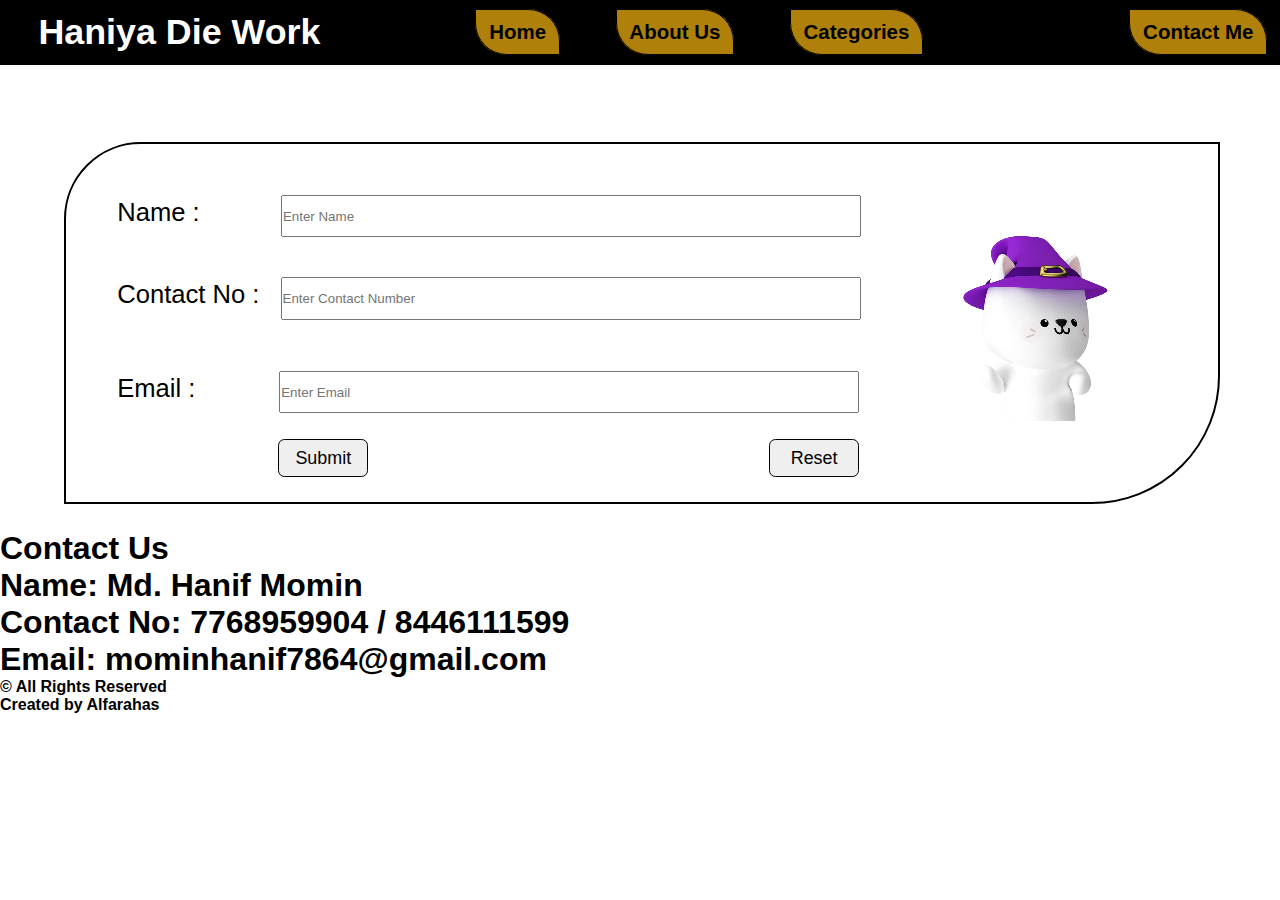
==== contactUs.html @ 3d2af0e6 "Update contactUs.html" ====
<!DOCTYPE html>
<html lang="en">
<head>
    <meta charset="UTF-8">
    <meta name="viewport" content="width=device-width, initial-scale=1.0">
    <title>Document</title>
    <link rel="stylesheet" type="text/css" href="index.css">
</head>
<body>
    <div id="main">
        <div id="contactus-nav">
            <div id="contactus-nav-part1">
                 <h1>Haniya Die Work</h1>
            </div>
            <div id="contactus-nav-part2">
                 <a href="index.html">Home</a>
                 <a href="">About Us</a>
                 <a href="categories.html">Categories</a>
            </div>
            <div id="contactus-nav-part3">
                <a href="contactUs.html">Contact Me</a>
            </div>
            <i class="ri-menu-3-fill"></i>
         </div>
         <div id="contactus-container">
            <div id="contactus-left-part">
                <label>Name :</label>
                <input type="text" class="name" id="name" placeholder="Enter Name" required><br>
                <label>Contact No :</label>
                <input type="tel" class="tel" id="tel" placeholder="Enter Contact Number" required><br>
                <label>Email :</label>
                <input type="email" class="email" id="email" placeholder="Enter Email" required><br>
                <button type="submit" class="submit">Submit</button>
                <button type="reset" class="reset">Reset</button>
            </div>
            <div id="contactus-right-part">
                <video autoplay playsinline muted loop width="200px" height="200px">
                    <source src="demo.webm" type="video/webm">
                </video>
            </div>
         </div>
         <div id="footer3">
            <div id="footer3-left">
                 <h1>Contact Us</h1>
                 <h1>Name: Md. Hanif Momin</h1>
                 <h1>Contact No: 7768959904 / 8446111599</h1>
                 <h1>Email: mominhanif7864@gmail.com</h1>
            </div>
            <h4>&copy; All Rights Reserved</h4>
            <h4>Created by Alfarahas</h4>
         </div>
    </div>
</body>
</html>
---- index.css ----
*{
    margin: 0;
    padding: 0;
    font-family: sans-serif;
}
html,
body {
  height: 100%;
  width: 100%;
}
#nav{
    width: 100%;
    height: 65px;
    background-color: black;
    display: flex;
    align-items: center;
    justify-content: space-between;
    position:fixed;
}

#nav-part1 h1{
    margin-left: 3vw;
    color: white;
    font-size: 2.8vw;
}
#nav-part2 a{
    text-decoration: none;
    margin-right: 4vw;
    font-size: 1.6vw;
    color: black;
    font-weight: 700;
    border: 1px solid #000;
    border-bottom-left-radius: 2.5vw;
    border-top-right-radius: 2.5vw;
    padding: 0.8vw 1vw;
    background-color: rgb(175, 128, 10);
    transition: 0.2s linear all;
}
#nav-part2 a:hover{
    background-color: white;
    color: black;
}

#nav-part3 a{
    text-decoration: none;
    margin-right: 1vw;
    font-size: 1.6vw;
    color: black;
    font-weight: 700;
    border: 1px solid #000;
    border-bottom-left-radius: 2.5vw;
    border-top-right-radius: 2.5vw;
    padding: 0.8vw 1vw;
    background-color: rgb(175, 128, 10);
    transition: 0.2s linear all;
}
#nav-part3 a:hover{
    background-color: white;
    color: black;
}
#nav i{
    font-size: 1.6vw;
    color: white;
    margin-right: 2vw;
    font-weight: 500;
    display: none;
}
#container{
    width: 100%;
    height: 20vw;
    background-color: rgb(175, 128, 10);
    padding-top: 12vw;
    border-bottom: 0.3vw solid #000;
}
#container img{
    border-top-left-radius: 6vw;
    border-bottom-right-radius: 4vw;
    border: 0.1vw solid #000;
}
#img img:nth-child(1){
    margin-left: 9vw;
}
#img img:nth-child(2){
    margin-left: 4vw;
}
#img img:nth-child(3){
    margin-left: 4vw;
}


#container2{
    width: 100%;
    height: 25vw;
    background-color: rgb(175, 128, 10);
    display: flex;
    padding-top: 1vw;
}
#left-part{
    margin-left: 7vw;
    margin-top: 2vw;
}
#left-part img{
    border-top-left-radius: 6vw;
    border-bottom-right-radius: 4vw;
    border-bottom-left-radius: 1vw;
    border-top-right-radius: 1vw;
    border: 1px solid #000;
}
#right-part h1{
    font-size: 2vw;
    margin-left: 19vw;
    padding-top: 2vw;
}
#right-part p{
    font-size: 1.2vw;
    margin-left: 19vw;
    padding-top: 2vw;
    line-height: 1.5vw;
    letter-spacing: 0.1vw;
}
#footer{
    width: 100%;
    height: 15vw;
    background-color: black;
    color: white;
    padding-top: 2vw;
}
#footer-left{
    padding-left: 4vw;
    line-height: 1vw;
    color: rgba(26, 226, 76, 0.774);
}
#footer-left h1:nth-child(1){
    font-size: 2vw;
    padding-bottom: 2vw;
    font-weight: 100;
}
#footer-left h1:nth-child(2){
    font-size: 1.2vw;
    margin-left: 7.5vw;
    padding-bottom: 1.2vw;
    font-weight: 100;
}
#footer-left h1:nth-child(3){
    font-size: 1.2vw;
    margin-left: 7.5vw;
    padding-bottom: 1.2vw;
    font-weight: 100;
}
#footer-left h1:nth-child(4){
    font-size: 1.2vw;
    margin-left: 7.5vw;
    font-weight: 100;
}
#footer h4:nth-child(2){
    font-size: 1vw;
    margin-left: 43vw;
    margin-top: 3.8vw;
}
#footer h4:nth-child(3){
    font-size: 0.8vw;
    margin-left: 44.4vw;
}


@media (max-width:500px) {
    #nav{
        background-color: black;
        height:12vw;
    }
    #nav-part1 h1{
        font-size: 5vw;
    }
    #nav-part2 a{
        font-size: 2vw;
        display: none;
    }
    #nav-part3 a{
        font-size: 2vw;
        display: none;
    }
    #nav i{
        display: block;
        font-size: 5.8vw;
    }
    #container{
        flex-direction: column;
        height: calc(100% - 65px);
        padding-left: 6vw;
        border-bottom: 0.6vw solid #000;
    }
    #container img{
        width: 60%;
        margin-top: 6vw;
        margin-bottom: 2vw;
        border-top-left-radius: 9vw;
        border-bottom-right-radius: 9vw;
    }
    #img img:nth-child(1){
        margin-left: 18vw;
    }
    #img img:nth-child(2){
        margin-left: 18vw;
    }
    #img img:nth-child(3){
        margin-left: 18vw;
    }
    #container2{
        flex-direction: column;
        height: calc(100% - 65px);
        padding-left: 6vw;
    }
    #left-part img{
        border-top-left-radius: 9vw;
        border-bottom-right-radius: 9vw;
        border-bottom-left-radius: 2vw;
        border-top-right-radius: 2vw;
        margin-left: 10vw;
        width: 65%;
    }
    #right-part h1{
        font-size: 4vw;
        margin-top: 2vw;
        margin-left: 17vw;
    }
    #right-part p{
        font-size: 3vw;
        line-height: 3.8vw;
        letter-spacing: 0.2vw;
        margin-left: 17vw;
        margin-top: 2vw;
        margin-bottom: 4vw;
    }
    #footer{
        height: calc(100% - 65px);
        padding-left: 6vw;
        width: 164vw;
        padding-bottom: 2vw;
    }
    #footer h4:nth-child(2){
        font-size: 1vw;
        margin-left: 75vw;
        margin-top: 3.8vw;
    }
    #footer h4:nth-child(3){
        font-size: 0.8vw;
        margin-left: 76.3vw;
    }
}


#categories{
    width: 100%;
    padding-top: 4.8vw;
}
#categories-container1{
    width: 100%;
    height: 22vw;
    background-color: goldenrod;
    padding: 2vw 0vw;
    display: flex;
    justify-content: space-around;
}
#categories-container1 #box1{
    width: 14vw;
    height: 14vw;
    background-color: white;
    border-radius: 3vw;
    padding: 3vw 3.6vw;
    border: 0.3vw solid goldenrod;
}
#categories-container1 #box2{
    width: 14vw;
    height: 14vw;
    background-color: white;
    border-radius: 3vw;
    padding: 3vw 3.6vw;
    border: 0.3vw solid goldenrod;
}
#categories-container1 #box3{
    width: 14vw;
    height: 14vw;
    background-color: white;
    border-radius: 3vw;
    padding: 3vw 3.6vw;
    border: 0.3vw solid goldenrod;
}
#categories-container1 #box4{
    width: 14vw;
    height: 14vw;
    background-color: white;
    border-radius: 3vw;
    padding: 3vw 3.6vw;
    border: 0.3vw solid goldenrod;
}

#categories-container2{
    width: 100%;
    height: 26vw;
    background-color: goldenrod;
    padding: 2vw 0vw;
    display: flex;
    justify-content: space-around;
}
#categories-container2 #box1{
    width: 20vw;
    height: 20vw;
    background-color: white;
    border-radius: 3vw;
    padding: 3vw 3.6vw;
    border: 0.3vw solid goldenrod;
}
#categories-container2 #box2{
    width: 20vw;
    height: 20vw;
    background-color: white;
    border-radius: 3vw;
    padding: 3vw 3.6vw;
    border: 0.3vw solid goldenrod;
}
#categories-container2 #box3{
    width: 20vw;
    height: 20vw;
    background-color: white;
    border-radius: 3vw;
    padding: 3vw 3.6vw;
    border: 0.3vw solid goldenrod;
}
#categories-container2 #box1 img:hover{
    width: 26vw;
    height: 26vw;
}
#categories-container2 #box2 img:hover{
    width: 26vw;
    height: 26vw;
}
#categories-container2 #box3 img:hover{
    width: 26vw;
    height: 26vw;
}

#categories-container3{
    width: 100%;
    height: 26vw;
    background-color: goldenrod;
    padding: 2vw 0vw;
    display: flex;
    justify-content: space-around;
}
#categories-container3 #box1{
    width: 20vw;
    height: 20vw;
    background-color: white;
    border-radius: 3vw;
    padding: 3vw 3.6vw;
    border: 0.3vw solid goldenrod;
}
#categories-container3 #box2{
    width: 20vw;
    height: 20vw;
    background-color: white;
    border-radius: 3vw;
    padding: 3vw 3.6vw;
    border: 0.3vw solid goldenrod;
}
#categories-container3 #box3{
    width: 20vw;
    height: 20vw;
    background-color: white;
    border-radius: 3vw;
    padding: 3vw 3.6vw;
    border: 0.3vw solid goldenrod;
}
#categories-container3 #box1 img:hover{
    width: 26vw;
    height: 26vw;
}
#categories-container3 #box2 img:hover{
    width: 26vw;
    height: 26vw;
}
#categories-container3 #box3 img:hover{
    width: 26vw;
    height: 26vw;
}

#categories-container4{
    width: 100%;
    height: 26vw;
    background-color: goldenrod;
    padding: 2vw 0vw;
    display: flex;
    justify-content: space-around;
}
#categories-container4 #box1{
    width: 20vw;
    height: 20vw;
    background-color: white;
    border-radius: 3vw;
    padding: 3vw 3.6vw;
    border: 0.3vw solid goldenrod;
}
#categories-container4 #box2{
    width: 20vw;
    height: 20vw;
    background-color: white;
    border-radius: 3vw;
    padding: 3vw 3.6vw;
    border: 0.3vw solid goldenrod;
}
#categories-container4 #box3{
    width: 20vw;
    height: 20vw;
    background-color: white;
    border-radius: 3vw;
    padding: 3vw 3.6vw;
    border: 0.3vw solid goldenrod;
}
#categories-container4 #box1 img:hover{
    width: 26vw;
    height: 26vw;
}
#categories-container4 #box2 img:hover{
    width: 26vw;
    height: 26vw;
}
#categories-container4 #box3 img:hover{
    width: 26vw;
    height: 26vw;
}

#categories-container5{
    width: 100%;
    height: 26vw;
    background-color: goldenrod;
    padding: 2vw 0vw;
    display: flex;
    justify-content: space-around;
}
#categories-container5 #box1{
    width: 20vw;
    height: 20vw;
    background-color: white;
    border-radius: 3vw;
    padding: 3vw 3.6vw;
    border: 0.3vw solid goldenrod;
}
#categories-container5 #box2{
    width: 20vw;
    height: 20vw;
    background-color: white;
    border-radius: 3vw;
    padding: 3vw 3.6vw;
    border: 0.3vw solid goldenrod;
}
#categories-container5 #box3{
    width: 20vw;
    height: 20vw;
    background-color: white;
    border-radius: 3vw;
    padding: 3vw 3.6vw;
    border: 0.3vw solid goldenrod;
}
#categories-container5 #box1 img:hover{
    width: 26vw;
    height: 26vw;
}
#categories-container5 #box2 img:hover{
    width: 26vw;
    height: 26vw;
}
#categories-container5 #box3 img:hover{
    width: 26vw;
    height: 26vw;
}


#categories-container6{
    width: 100%;
    height: 26vw;
    background-color: goldenrod;
    padding: 2vw 0vw;
    display: flex;
    justify-content: space-around;
}
#categories-container6 #box1{
    width: 20vw;
    height: 20vw;
    background-color: white;
    border-radius: 3vw;
    padding: 3vw 3.6vw;
    border: 0.3vw solid goldenrod;
}
#categories-container6 #box2{
    width: 20vw;
    height: 20vw;
    background-color: white;
    border-radius: 3vw;
    padding: 3vw 3.6vw;
    border: 0.3vw solid goldenrod;
}
#categories-container6 #box3{
    width: 20vw;
    height: 20vw;
    background-color: white;
    border-radius: 3vw;
    padding: 3vw 3.6vw;
    border: 0.3vw solid goldenrod;
}
#categories-container6 #box1 img:hover{
    width: 26vw;
    height: 26vw;
}
#categories-container6 #box2 img:hover{
    width: 26vw;
    height: 26vw;
}
#categories-container6 #box3 img:hover{
    width: 26vw;
    height: 26vw;
}

#categories-container7{
    width: 100%;
    height: 26vw;
    background-color: goldenrod;
    padding: 2vw 0vw;
    display: flex;
    justify-content: space-around;
}
#categories-container7 #box1 img:hover{
    width: 26vw;
    height: 26vw;
}
#categories-container7 #box2 img:hover{
    width: 26vw;
    height: 26vw;
}
#categories-container7 #box3 img:hover{
    width: 26vw;
    height: 26vw;
}
#categories-container7 #box1{
    width: 20vw;
    height: 20vw;
    background-color: white;
    border-radius: 3vw;
    padding: 3vw 3.6vw;
    border: 0.3vw solid goldenrod;
}
#categories-container7 #box2{
    width: 20vw;
    height: 20vw;
    background-color: white;
    border-radius: 3vw;
    padding: 3vw 3.6vw;
    border: 0.3vw solid goldenrod;
}
#categories-container7 #box3{
    width: 20vw;
    height: 20vw;
    background-color: white;
    border-radius: 3vw;
    padding: 3vw 3.6vw;
    border: 0.3vw solid goldenrod;
}

#categories-container8{
    width: 100%;
    height: 26vw;
    background-color: goldenrod;
    padding: 2vw 0vw;
    display: flex;
    justify-content: space-around;
}
#categories-container8 #box1 img:hover{
    width: 26vw;
    height: 26vw;
}
#categories-container8 #box2 img:hover{
    width: 26vw;
    height: 26vw;
}
#categories-container8 #box3 img:hover{
    width: 26vw;
    height: 26vw;
}
#categories-container8 #box1{
    width: 20vw;
    height: 20vw;
    background-color: white;
    border-radius: 3vw;
    padding: 3vw 3.6vw;
    border: 0.3vw solid goldenrod;
}
#categories-container8 #box2{
    width: 20vw;
    height: 20vw;
    background-color: white;
    border-radius: 3vw;
    padding: 3vw 3.6vw;
    border: 0.3vw solid goldenrod;
}
#categories-container8 #box3{
    width: 20vw;
    height: 20vw;
    background-color: white;
    border-radius: 3vw;
    padding: 3vw 3.6vw;
    border: 0.3vw solid goldenrod;
}

#categories-container9{
    width: 100%;
    height: 26vw;
    background-color: goldenrod;
    padding: 2vw 0vw;
    display: flex;
    justify-content: space-around;
}
#categories-container9 #box1 img:hover{
    width: 26vw;
    height: 26vw;
}
#categories-container9 #box2 img:hover{
    width: 26vw;
    height: 26vw;
}
#categories-container9 #box3 img:hover{
    width: 26vw;
    height: 26vw;
}
#categories-container9 #box1{
    width: 20vw;
    height: 20vw;
    background-color: white;
    border-radius: 3vw;
    padding: 3vw 3.6vw;
    border: 0.3vw solid goldenrod;
}
#categories-container9 #box2{
    width: 20vw;
    height: 20vw;
    background-color: white;
    border-radius: 3vw;
    padding: 3vw 3.6vw;
    border: 0.3vw solid goldenrod;
}
#categories-container9 #box3{
    width: 20vw;
    height: 20vw;
    background-color: white;
    border-radius: 3vw;
    padding: 3vw 3.6vw;
    border: 0.3vw solid goldenrod;
}

#categories-container10{
    width: 100%;
    height: 26vw;
    background-color: goldenrod;
    padding: 2vw 0vw;
    display: flex;
    justify-content: space-around;
}
#categories-container10 #box1 img:hover{
    width: 26vw;
    height: 26vw;
}
#categories-container10 #box2 img:hover{
    width: 26vw;
    height: 26vw;
}
#categories-container10 #box3 img:hover{
    width: 26vw;
    height: 26vw;
}
#categories-container10 #box1{
    width: 20vw;
    height: 20vw;
    background-color: white;
    border-radius: 3vw;
    padding: 3vw 3.6vw;
    border: 0.3vw solid goldenrod;
}
#categories-container10 #box2{
    width: 20vw;
    height: 20vw;
    background-color: white;
    border-radius: 3vw;
    padding: 3vw 3.6vw;
    border: 0.3vw solid goldenrod;
}
#categories-container10 #box3{
    width: 20vw;
    height: 20vw;
    background-color: white;
    border-radius: 3vw;
    padding: 3vw 3.6vw;
    border: 0.3vw solid goldenrod;
}

#categories-container11{
    width: 100%;
    height: 26vw;
    background-color: goldenrod;
    padding: 2vw 0vw;
    display: flex;
    justify-content: space-around;
}
#categories-container11 #box1 img:hover{
    width: 26vw;
    height: 26vw;
}
#categories-container11 #box2 img:hover{
    width: 26vw;
    height: 26vw;
}
#categories-container11 #box3 img:hover{
    width: 26vw;
    height: 26vw;
}
#categories-container11 #box1{
    width: 20vw;
    height: 20vw;
    background-color: white;
    border-radius: 3vw;
    padding: 3vw 3.6vw;
    border: 0.3vw solid goldenrod;
}
#categories-container11 #box2{
    width: 20vw;
    height: 20vw;
    background-color: white;
    border-radius: 3vw;
    padding: 3vw 3.6vw;
    border: 0.3vw solid goldenrod;
}
#categories-container11 #box3{
    width: 20vw;
    height: 20vw;
    background-color: white;
    border-radius: 3vw;
    padding: 3vw 3.6vw;
    border: 0.3vw solid goldenrod;
}

#categories-container12{
    width: 100%;
    height: 26vw;
    background-color: goldenrod;
    padding: 2vw 0vw;
    display: flex;
    justify-content: space-around;
}
#categories-container12 #box1 img:hover{
    width: 26vw;
    height: 26vw;
}
#categories-container12 #box2 img:hover{
    width: 26vw;
    height: 26vw;
}
#categories-container12 #box3 img:hover{
    width: 26vw;
    height: 26vw;
}
#categories-container12 #box1{
    width: 20vw;
    height: 20vw;
    background-color: white;
    border-radius: 3vw;
    padding: 3vw 3.6vw;
    border: 0.3vw solid goldenrod;
}
#categories-container12 #box2{
    width: 20vw;
    height: 20vw;
    background-color: white;
    border-radius: 3vw;
    padding: 3vw 3.6vw;
    border: 0.3vw solid goldenrod;
}
#categories-container12 #box3{
    width: 20vw;
    height: 20vw;
    background-color: white;
    border-radius: 3vw;
    padding: 3vw 3.6vw;
    border: 0.3vw solid goldenrod;
}

#categories-container13{
    width: 100%;
    height: 26vw;
    background-color: goldenrod;
    padding: 2vw 0vw;
    display: flex;
    justify-content: space-around;
}
#categories-container13 #box1 img:hover{
    width: 26vw;
    height: 26vw;
}
#categories-container13 #box2 img:hover{
    width: 26vw;
    height: 26vw;
}
#categories-container13 #box3 img:hover{
    width: 26vw;
    height: 26vw;
}
#categories-container13 #box1{
    width: 20vw;
    height: 20vw;
    background-color: white;
    border-radius: 3vw;
    padding: 3vw 3.6vw;
    border: 0.3vw solid goldenrod;
}
#categories-container13 #box2{
    width: 20vw;
    height: 20vw;
    background-color: white;
    border-radius: 3vw;
    padding: 3vw 3.6vw;
    border: 0.3vw solid goldenrod;
}
#categories-container13 #box3{
    width: 20vw;
    height: 20vw;
    background-color: white;
    border-radius: 3vw;
    padding: 3vw 3.6vw;
    border: 0.3vw solid goldenrod;
}

#categories-container14{
    width: 100%;
    height: 26vw;
    background-color: goldenrod;
    padding: 2vw 0vw;
    display: flex;
    justify-content: space-around;
}
#categories-container14 #box1 img:hover{
    width: 26vw;
    height: 26vw;
}
#categories-container14 #box2 img:hover{
    width: 26vw;
    height: 26vw;
}
#categories-container14 #box3 img:hover{
    width: 26vw;
    height: 26vw;
}
#categories-container14 #box1{
    width: 20vw;
    height: 20vw;
    background-color: white;
    border-radius: 3vw;
    padding: 3vw 3.6vw;
    border: 0.3vw solid goldenrod;
}
#categories-container14 #box2{
    width: 20vw;
    height: 20vw;
    background-color: white;
    border-radius: 3vw;
    padding: 3vw 3.6vw;
    border: 0.3vw solid goldenrod;
}
#categories-container14 #box3{
    width: 20vw;
    height: 20vw;
    background-color: white;
    border-radius: 3vw;
    padding: 3vw 3.6vw;
    border: 0.3vw solid goldenrod;
}

#categories-container15{
    width: 100%;
    height: 26vw;
    background-color: goldenrod;
    padding: 2vw 0vw;
    display: flex;
    justify-content: space-around;
}
#categories-container15 #box1 img:hover{
    width: 26vw;
    height: 26vw;
}
#categories-container15 #box2 img:hover{
    width: 26vw;
    height: 26vw;
}
#categories-container15 #box3 img:hover{
    width: 26vw;
    height: 26vw;
}
#categories-container15 #box1{
    width: 20vw;
    height: 20vw;
    background-color: white;
    border-radius: 3vw;
    padding: 3vw 3.6vw;
    border: 0.3vw solid goldenrod;
}
#categories-container15 #box2{
    width: 20vw;
    height: 20vw;
    background-color: white;
    border-radius: 3vw;
    padding: 3vw 3.6vw;
    border: 0.3vw solid goldenrod;
}
#categories-container15 #box3{
    width: 20vw;
    height: 20vw;
    background-color: white;
    border-radius: 3vw;
    padding: 3vw 3.6vw;
    border: 0.3vw solid goldenrod;
}

#categories-container16{
    width: 100%;
    height: 26vw;
    background-color: goldenrod;
    padding: 2vw 0vw;
    display: flex;
    justify-content: space-around;
}
#categories-container16 #box1 img:hover{
    width: 26vw;
    height: 26vw;
}
#categories-container16 #box2 img:hover{
    width: 26vw;
    height: 26vw;
}
#categories-container16 #box3 img:hover{
    width: 26vw;
    height: 26vw;
}
#categories-container16 #box1{
    width: 20vw;
    height: 20vw;
    background-color: white;
    border-radius: 3vw;
    padding: 3vw 3.6vw;
    border: 0.3vw solid goldenrod;
}
#categories-container16 #box2{
    width: 20vw;
    height: 20vw;
    background-color: white;
    border-radius: 3vw;
    padding: 3vw 3.6vw;
    border: 0.3vw solid goldenrod;
}
#categories-container16 #box3{
    width: 20vw;
    height: 20vw;
    background-color: white;
    border-radius: 3vw;
    padding: 3vw 3.6vw;
    border: 0.3vw solid goldenrod;
}

#categories-container17{
    width: 100%;
    height: 26vw;
    background-color: goldenrod;
    padding: 2vw 0vw;
    display: flex;
    justify-content: space-around;
}
#categories-container17 #box1 img:hover{
    width: 26vw;
    height: 26vw;
}
#categories-container17 #box2 img:hover{
    width: 26vw;
    height: 26vw;
}
#categories-container17 #box3 img:hover{
    width: 26vw;
    height: 26vw;
}
#categories-container17 #box1{
    width: 20vw;
    height: 20vw;
    background-color: white;
    border-radius: 3vw;
    padding: 3vw 3.6vw;
    border: 0.3vw solid goldenrod;
}
#categories-container17 #box2{
    width: 20vw;
    height: 20vw;
    background-color: white;
    border-radius: 3vw;
    padding: 3vw 3.6vw;
    border: 0.3vw solid goldenrod;
}
#categories-container17 #box3{
    width: 20vw;
    height: 20vw;
    background-color: white;
    border-radius: 3vw;
    padding: 3vw 3.6vw;
    border: 0.3vw solid goldenrod;
}

#categories-container18{
    width: 100%;
    height: 26vw;
    background-color: goldenrod;
    padding: 2vw 0vw;
    display: flex;
    justify-content: space-around;
}
#categories-container18 #box1 img:hover{
    width: 26vw;
    height: 26vw;
}
#categories-container18 #box2 img:hover{
    width: 26vw;
    height: 26vw;
}
#categories-container18 #box3 img:hover{
    width: 26vw;
    height: 26vw;
}
#categories-container18 #box1{
    width: 20vw;
    height: 20vw;
    background-color: white;
    border-radius: 3vw;
    padding: 3vw 3.6vw;
    border: 0.3vw solid goldenrod;
}
#categories-container18 #box2{
    width: 20vw;
    height: 20vw;
    background-color: white;
    border-radius: 3vw;
    padding: 3vw 3.6vw;
    border: 0.3vw solid goldenrod;
}
#categories-container18 #box3{
    width: 20vw;
    height: 20vw;
    background-color: white;
    border-radius: 3vw;
    padding: 3vw 3.6vw;
    border: 0.3vw solid goldenrod;
}

#categories-container19{
    width: 100%;
    height: 26vw;
    background-color: goldenrod;
    padding: 2vw 0vw;
    display: flex;
    justify-content: space-around;
}
#categories-container19 #box1 img:hover{
    width: 26vw;
    height: 26vw;
}
#categories-container19 #box2 img:hover{
    width: 26vw;
    height: 26vw;
}
#categories-container19 #box3 img:hover{
    width: 26vw;
    height: 26vw;
}
#categories-container19 #box1{
    width: 20vw;
    height: 20vw;
    background-color: white;
    border-radius: 3vw;
    padding: 3vw 3.6vw;
    border: 0.3vw solid goldenrod;
}
#categories-container19 #box2{
    width: 20vw;
    height: 20vw;
    background-color: white;
    border-radius: 3vw;
    padding: 3vw 3.6vw;
    border: 0.3vw solid goldenrod;
}
#categories-container19 #box3{
    width: 20vw;
    height: 20vw;
    background-color: white;
    border-radius: 3vw;
    padding: 3vw 3.6vw;
    border: 0.3vw solid goldenrod;
}

#categories-container20{
    width: 100%;
    height: 26vw;
    background-color: goldenrod;
    padding: 2vw 0vw;
    display: flex;
    justify-content: space-around;
}
#categories-container20 #box1 img:hover{
    width: 26vw;
    height: 26vw;
}
#categories-container20 #box2 img:hover{
    width: 26vw;
    height: 26vw;
}
#categories-container20 #box3 img:hover{
    width: 26vw;
    height: 26vw;
}
#categories-container20 #box1{
    width: 20vw;
    height: 20vw;
    background-color: white;
    border-radius: 3vw;
    padding: 3vw 3.6vw;
    border: 0.3vw solid goldenrod;
}
#categories-container20 #box2{
    width: 20vw;
    height: 20vw;
    background-color: white;
    border-radius: 3vw;
    padding: 3vw 3.6vw;
    border: 0.3vw solid goldenrod;
}
#categories-container20 #box3{
    width: 20vw;
    height: 20vw;
    background-color: white;
    border-radius: 3vw;
    padding: 3vw 3.6vw;
    border: 0.3vw solid goldenrod;
}

#categories-container21{
    width: 100%;
    height: 26vw;
    background-color: goldenrod;
    padding: 2vw 0vw;
    display: flex;
    justify-content: space-around;
}
#categories-container21 #box1 img:hover{
    width: 26vw;
    height: 26vw;
}
#categories-container21 #box2 img:hover{
    width: 26vw;
    height: 26vw;
}
#categories-container21 #box3 img:hover{
    width: 26vw;
    height: 26vw;
}
#categories-container21 #box1{
    width: 20vw;
    height: 20vw;
    background-color: white;
    border-radius: 3vw;
    padding: 3vw 3.6vw;
    border: 0.3vw solid goldenrod;
}
#categories-container21 #box2{
    width: 20vw;
    height: 20vw;
    background-color: white;
    border-radius: 3vw;
    padding: 3vw 3.6vw;
    border: 0.3vw solid goldenrod;
}
#categories-container21 #box3{
    width: 20vw;
    height: 20vw;
    background-color: white;
    border-radius: 3vw;
    padding: 3vw 3.6vw;
    border: 0.3vw solid goldenrod;
}

#categories-container22{
    width: 100%;
    height: 26vw;
    background-color: goldenrod;
    padding: 2vw 0vw;
    display: flex;
    justify-content: space-around;
}
#categories-container22 #box1 img:hover{
    width: 26vw;
    height: 26vw;
}
#categories-container22 #box2 img:hover{
    width: 26vw;
    height: 26vw;
}
#categories-container22 #box3 img:hover{
    width: 26vw;
    height: 26vw;
}
#categories-container22 #box1{
    width: 20vw;
    height: 20vw;
    background-color: white;
    border-radius: 3vw;
    padding: 3vw 3.6vw;
    border: 0.3vw solid goldenrod;
}
#categories-container22 #box2{
    width: 20vw;
    height: 20vw;
    background-color: white;
    border-radius: 3vw;
    padding: 3vw 3.6vw;
    border: 0.3vw solid goldenrod;
}
#categories-container22 #box3{
    width: 20vw;
    height: 20vw;
    background-color: white;
    border-radius: 3vw;
    padding: 3vw 3.6vw;
    border: 0.3vw solid goldenrod;
}



#contactus-nav{
    width: 100%;
    height: 65px;
    background-color: black;
    display: flex;
    align-items: center;
    justify-content: space-between;
}

#contactus-nav-part1 h1{
    margin-left: 3vw;
    color: white;
    font-size: 2.8vw;
}
#contactus-nav-part2 a{
    text-decoration: none;
    margin-right: 4vw;
    font-size: 1.6vw;
    color: black;
    font-weight: 700;
    border: 1px solid #000;
    border-bottom-left-radius: 2.5vw;
    border-top-right-radius: 2.5vw;
    padding: 0.8vw 1vw;
    background-color: rgb(175, 128, 10);
    transition: 0.2s linear all;
}
#contactus-nav-part2 a:hover{
    background-color: white;
    color: black;
}

#contactus-nav-part3 a{
    text-decoration: none;
    margin-right: 1vw;
    font-size: 1.6vw;
    color: black;
    font-weight: 700;
    border: 1px solid #000;
    border-bottom-left-radius: 2.5vw;
    border-top-right-radius: 2.5vw;
    padding: 0.8vw 1vw;
    background-color: rgb(175, 128, 10);
    transition: 0.2s linear all;
}
#contactus-nav-part3 a:hover{
    background-color: white;
    color: black;
}
#contactus-nav i{
    font-size: 1.6vw;
    color: white;
    margin-right: 2vw;
    font-weight: 500;
    display: none;
}




#contactus-container{
    width: 90vw;
    height: 28vw;
    border: 0.2vw solid #000;
    margin-left: 5vw;
    margin-top: 6vw;
    margin-bottom: 2vw;
    border-top-left-radius: 6vw;
    border-bottom-right-radius: 10vw;
    display: flex;
}
#contactus-left-part label{
    font-size: 2vw;
    margin-left: 4vw;
}
#contactus-left-part input[type="text"]{
    width: 45vw;
    height: 3vw;
    margin-left: 6vw;
    margin-bottom: 40px;
    margin-top: 4vw;
}
#contactus-left-part input[type="tel"]{
    width: 45vw;
    height: 3vw;
    margin-left: 1.3vw;
    margin-bottom: 4vw;
}
#contactus-left-part input[type="email"]{
    width: 45vw;
    height: 3vw;
    margin-left: 6.2vw;
}
.submit{
    width: 7vw;
    height: 3vw;
    margin-left: 16.6vw;
    font-size: 1.4vw;
    margin-top: 2vw;
    border-radius: 0.5vw;
    border: 0.2px solid #000;
}
.submit:hover{
    background-color: black;
    color: white;
}
.reset{
    width: 7vw;
    height: 3vw;
    margin-left: 31vw;
    font-size: 1.4vw;
    border-radius: 0.5vw;
    border: 0.2px solid #000;
}
.reset:hover{
    background-color: black;
    color: white;
}
#contactus-right-part{
    padding-left: 6vw;
    padding-top: 6vw;
}

#contactus-footer{
    width: 100%;
    height: 15vw;
    background-color: black;
    color: white;
    padding-top: 2vw;
}
#contactus-footer-left{
    padding-left: 4vw;
    line-height: 1vw;
    color: rgba(26, 226, 76, 0.774);
}
#contactus-footer-left h1:nth-child(1){
    font-size: 2vw;
    padding-bottom: 2vw;
    font-weight: 100;
}
#contactus-footer-left h1:nth-child(2){
    font-size: 1.2vw;
    margin-left: 7.5vw;
    padding-bottom: 1.2vw;
    font-weight: 100;
}
#contactus-footer-left h1:nth-child(3){
    font-size: 1.2vw;
    margin-left: 7.5vw;
    padding-bottom: 1.2vw;
    font-weight: 100;
}
#contactus-footer-left h1:nth-child(4){
    font-size: 1.2vw;
    margin-left: 7.5vw;
    font-weight: 100;
}
#contactus-footer h4:nth-child(2){
    font-size: 1vw;
    margin-left: 43vw;
    margin-top: 3.8vw;
}
#contactus-footer h4:nth-child(3){
    font-size: 0.8vw;
    margin-left: 44.4vw;
}



@media (max-width:500px){
    #nav{
        background-color: black;
        height:12vw;
    }
    #nav-part1 h1{
        font-size: 5vw;
    }
    #nav-part2 a{
        font-size: 2vw;
        display: none;
    }
    #nav-part3 a{
        font-size: 2vw;
        display: none;
    }
    #nav i{
        display: block;
        font-size: 5.8vw;
    }
    #categories-container1{
        height: calc(100%-65px);
        flex-direction: column;
        height: 120vw;
        background-color: goldenrod;
        padding: 110vw 40vw;
        margin-left:-10vw;
        border-bottom: 1px solid white;
    }
    #categories-container1 #box1{
        width: 56vw;
        height: 56vw;
        border-radius: 4vw;
        padding: 3vw 3.6vw;
        margin-top: 10vw;
        border: 0.3vw solid goldenrod;
        margin-bottom: 4vw;
    }
    #categories-container1 #box2{
        width: 56vw;
        height: 56vw;
        border-radius: 4vw;
        padding: 3vw 3.6vw;
        margin-top: 6vw;
        border: 0.3vw solid goldenrod;
        margin-bottom: 4vw;
    }
    #categories-container1 #box3{
        width: 56vw;
        height: 56vw;
        border-radius: 4vw;
        padding: 3vw 3.6vw;
        margin-top: 6vw;
        border: 0.3vw solid goldenrod;
        margin-bottom: 4vw;
    }
    #categories-container1 #box4{
        width: 56vw;
        height: 56vw;
        border-radius: 4vw;
        padding: 3vw 3.6vw;
        margin-top: 6vw;
        border: 0.3vw solid goldenrod;
        margin-bottom: 4vw;
    }

    #categories-container2{
        height: calc(100%-65px);
        flex-direction: column;
        width: 100%;
        height: 12vw;
        padding: 150vw 40vw;
        margin-left:-10vw;
        border-top: 1px solid white;
        border-bottom: 1px solid white;
    }
    #categories-container2 #box1{
        width: 80vw;
        height: 90vw;
        border-radius: 4vw;
        padding: 3vw 3.6vw;
        border: 0.3vw solid goldenrod;
        margin-bottom: 4vw;
    }
    #categories-container2 #box2{
        width: 80vw;
        height: 90vw;
        border-radius: 4vw;
        padding: 3vw 3.6vw;
        border: 0.3vw solid goldenrod;
        margin-bottom: 4vw;
    }
    #categories-container2 #box3{
        width: 80vw;
        height: 90vw;
        border-radius: 4vw;
        padding: 3vw 3.6vw;
        border: 0.3vw solid goldenrod;
        margin-bottom: 4vw;
    }
    #categories-container2 #box1 img:hover{
        width: 130vw;
        height: 90vw;
    }
    #categories-container2 #box2 img:hover{
        width: 130vw;
        height: 90vw;
    }
    #categories-container2 #box3 img:hover{
        width: 130vw;
        height: 90vw;
    }

    #categories-container3{
        height: calc(100%-65px);
        flex-direction: column;
        height: 12vw;
        padding: 140vw 40vw;
        margin-left:-10vw;
        padding-left: 40vw;
        border-bottom: 1px solid white;
    }
    #categories-container3 #box1{
        width: 80vw;
        height: 90vw;
        border-radius: 4vw;
        padding: 3vw 3.6vw;
        border: 0.3vw solid goldenrod;
        margin-bottom: 4vw;
    }
    #categories-container3 #box2{
        width: 80vw;
        height: 90vw;
        border-radius: 4vw;
        padding: 3vw 3.6vw;
        border: 0.3vw solid goldenrod;
        margin-bottom: 4vw;
    }
    #categories-container3 #box3{
        width: 80vw;
        height: 90vw;
        border-radius: 4vw;
        padding: 3vw 3.6vw;
        border: 0.3vw solid goldenrod;
        margin-bottom: 4vw;
    }
    #categories-container3 #box1 img:hover{
        width: 130vw;
        height: 90vw;
    }
    #categories-container3 #box2 img:hover{
        width: 130vw;
        height: 90vw;
    }
    #categories-container3 #box3 img:hover{
        width: 130vw;
        height: 90vw;
    }

    #categories-container4{
        height: calc(100%-65px);
        flex-direction: column;
        height: 12vw;
        padding: 140vw 40vw;
        margin-left:-10vw;
        padding-left: 40vw;
        border-bottom: 1px solid white;
    }
    #categories-container4 #box1{
        width: 80vw;
        height: 90vw;
        border-radius: 4vw;
        padding: 3vw 3.6vw;
        border: 0.3vw solid goldenrod;
        margin-bottom: 4vw;
    }
    #categories-container4 #box2{
        width: 80vw;
        height: 90vw;
        border-radius: 4vw;
        padding: 3vw 3.6vw;
        border: 0.3vw solid goldenrod;
        margin-bottom: 4vw;
    }
    #categories-container4 #box3{
        width: 80vw;
        height: 90vw;
        border-radius: 4vw;
        padding: 3vw 3.6vw;
        border: 0.3vw solid goldenrod;
        margin-bottom: 4vw;
    }
    #categories-container4 #box1 img:hover{
        width: 130vw;
        height: 90vw;
    }
    #categories-container4 #box2 img:hover{
        width: 130vw;
        height: 90vw;
    }
    #categories-container4 #box3 img:hover{
        width: 130vw;
        height: 90vw;
    }

    #categories-container5{
        height: calc(100%-65px);
        flex-direction: column;
        height: 12vw;
        padding: 150vw 40vw;
        margin-left:-10vw;
        padding-left: 40vw;
        border-bottom: 1px solid white;
    }
    #categories-container5 #box1{
        width: 80vw;
        height: 90vw;
        border-radius: 4vw;
        padding: 3vw 3.6vw;
        border: 0.3vw solid goldenrod;
        margin-bottom: 4vw;
    }
    #categories-container5 #box2{
        width: 80vw;
        height: 90vw;
        border-radius: 4vw;
        padding: 3vw 3.6vw;
        border: 0.3vw solid goldenrod;
        margin-bottom: 4vw;
    }
    #categories-container5 #box3{
        width: 80vw;
        height: 90vw;
        border-radius: 4vw;
        padding: 3vw 3.6vw;
        border: 0.3vw solid goldenrod;
        margin-bottom: 4vw;
    }
    #categories-container5 #box1 img:hover{
        width: 130vw;
        height: 90vw;
    }
    #categories-container5 #box2 img:hover{
        width: 130vw;
        height: 90vw;
    }
    #categories-container5 #box3 img:hover{
        width: 130vw;
        height: 90vw;
    }

     #categories-container6{
        height: calc(100%-65px);
        flex-direction: column;
        height: 12vw;
        padding: 150vw 40vw;
        margin-left:-10vw;
        border-bottom: 1px solid white;
    }
    #categories-container6 #box1{
        width: 80vw;
        height: 90vw;
        border-radius: 4vw;
        padding: 3vw 3.6vw;
        border: 0.3vw solid goldenrod;
        margin-bottom: 4vw;
    }
    #categories-container6 #box2{
        width: 80vw;
        height: 90vw;
        border-radius: 4vw;
        padding: 3vw 3.6vw;
        border: 0.3vw solid goldenrod;
        margin-bottom: 4vw;
    }
    #categories-container6 #box3{
        width: 80vw;
        height: 90vw;
        border-radius: 4vw;
        padding: 3vw 3.6vw;
        border: 0.3vw solid goldenrod;
        margin-bottom: 4vw;
    }
    #categories-container6 #box1 img:hover{
        width: 130vw;
        height: 90vw;
    }
    #categories-container6 #box2 img:hover{
        width: 130vw;
        height: 90vw;
    }
    #categories-container6 #box3 img:hover{
        width: 130vw;
        height: 90vw;
    }

    #categories-container7{
        height: calc(100%-65px);
        flex-direction: column;
        height: 12vw;
        padding: 150vw 40vw;
        margin-left:-10vw;
        border-bottom: 1px solid white;
    }
    #categories-container7 #box1{
        width: 80vw;
        height: 90vw;
        border-radius: 4vw;
        margin-left:-10vw;
        border: 0.3vw solid goldenrod;
        margin-bottom: 4vw;
    }
    #categories-container7 #box2{
        width: 80vw;
        height: 90vw;
        border-radius: 4vw;
        margin-left:-10vw;
        border: 0.3vw solid goldenrod;
        margin-bottom: 4vw;
    }
    #categories-container7 #box3{
        width: 80vw;
        height: 90vw;
        border-radius: 4vw;
        margin-left:-10vw;
        border: 0.3vw solid goldenrod;
        margin-bottom: 4vw;
    }
    #categories-container7 #box1 img:hover{
        width: 130vw;
        height: 90vw;
    }
    #categories-container7 #box2 img:hover{
        width: 130vw;
        height: 90vw;
    }
    #categories-container7 #box3 img:hover{
        width: 130vw;
        height: 90vw;
    }

    #categories-container8{
        height: calc(100%-65px);
        flex-direction: column;
        height: 12vw;
        padding: 150vw 40vw;
        margin-left:-10vw;
        border-bottom: 1px solid white;
    }
    #categories-container8 #box1{
        width: 80vw;
        height: 90vw;
        border-radius: 4vw;
        padding: 3vw 3.6vw;
        border: 0.3vw solid goldenrod;
        margin-bottom: 4vw;
    }
    #categories-container8 #box2{
        width: 80vw;
        height: 90vw;
        border-radius: 4vw;
        padding: 3vw 3.6vw;
        border: 0.3vw solid goldenrod;
        margin-bottom: 4vw;
    }
    #categories-container8 #box3{
        width: 80vw;
        height: 90vw;
        border-radius: 4vw;
        padding: 3vw 3.6vw;
        border: 0.3vw solid goldenrod;
        margin-bottom: 4vw;
    }
    #categories-container8 #box1 img:hover{
        width: 130vw;
        height: 90vw;
    }
    #categories-container8 #box2 img:hover{
        width: 130vw;
        height: 90vw;
    }
    #categories-container8 #box3 img:hover{
        width: 130vw;
        height: 90vw;
    }

    #categories-container9{
        height: calc(100%-65px);
        flex-direction: column;
        height: 12vw;
        padding: 150vw 40vw;
        margin-left: -10vw;
    }
    #categories-container9 #box1{
        width: 80vw;
        height: 90vw;
        border-radius: 4vw;
        padding: 3vw 3.6vw;
        border: 0.3vw solid goldenrod;
        margin-bottom: 4vw;
    }
    #categories-container9 #box2{
        width: 80vw;
        height: 90vw;
        border-radius: 4vw;
        padding: 3vw 3.6vw;
        border: 0.3vw solid goldenrod;
        margin-bottom: 4vw;
    }
    #categories-container9 #box3{
        width: 80vw;
        height: 90vw;
        border-radius: 4vw;
        padding: 3vw 3.6vw;
        border: 0.3vw solid goldenrod;
        margin-bottom: 4vw;
    }
    #categories-container9 #box1 img:hover{
        width: 130vw;
        height: 90vw;
    }
    #categories-container9 #box2 img:hover{
        width: 130vw;
        height: 90vw;
    }
    #categories-container9 #box3 img:hover{
        width: 130vw;
        height: 90vw;
    }

    #categories-container10{
        height: calc(100%-65px);
        flex-direction: column;
        height: 12vw;
        padding: 150vw 40vw;
        margin-left: -10vw;
        border-bottom: 1px solid white;
    }
    #categories-container10 #box1{
        width: 80vw;
        height: 90vw;
        border-radius: 4vw;
        padding: 3vw 3.6vw;
        border: 0.3vw solid goldenrod;
        margin-bottom: 4vw;
    }
    #categories-container10 #box2{
        width: 80vw;
        height: 90vw;
        border-radius: 4vw;
        padding: 3vw 3.6vw;
        border: 0.3vw solid goldenrod;
        margin-bottom: 4vw;
    }
    #categories-container10 #box3{
        width: 80vw;
        height: 90vw;
        border-radius: 4vw;
        padding: 3vw 3.6vw;
        border: 0.3vw solid goldenrod;
        margin-bottom: 4vw;
    }
    #categories-container10 #box1 img:hover{
        width: 130vw;
        height: 90vw;
    }
    #categories-container10 #box2 img:hover{
        width: 130vw;
        height: 90vw;
    }
    #categories-container10 #box3 img:hover{
        width: 130vw;
        height: 90vw;
    }

    #categories-container11{
        height: calc(100%-65px);
        flex-direction: column;
        height: 12vw;
        padding: 150vw 40vw;
        margin-left: -10vw;
        border-bottom: 1px solid white;
    }
    #categories-container11 #box1{
        width: 80vw;
        height: 90vw;
        border-radius: 4vw;
        padding: 3vw 3.6vw;
        border: 0.3vw solid goldenrod;
        margin-bottom: 4vw;
    }
    #categories-container11 #box2{
        width: 80vw;
        height: 90vw;
        border-radius: 4vw;
        padding: 3vw 3.6vw;
        border: 0.3vw solid goldenrod;
        margin-bottom: 4vw;
    }
    #categories-container11 #box3{
        width: 80vw;
        height: 90vw;
        border-radius: 4vw;
        padding: 3vw 3.6vw;
        border: 0.3vw solid goldenrod;
        margin-bottom: 4vw;
    }
    #categories-container11 #box1 img:hover{
        width: 130vw;
        height: 90vw;
    }
    #categories-container11 #box2 img:hover{
        width: 130vw;
        height: 90vw;
    }
    #categories-container11 #box3 img:hover{
        width: 130vw;
        height: 90vw;
    }

    #categories-container12{
        height: calc(100%-65px);
        flex-direction: column;
        height: 12vw;
        padding: 150vw 40vw;
        margin-left: -10vw;
        border-bottom: 1px solid white;
    }
    #categories-container12 #box1{
        width: 80vw;
        height: 90vw;
        border-radius: 4vw;
        padding: 3vw 3.6vw;
        border: 0.3vw solid goldenrod;
        margin-bottom: 4vw;
    }
    #categories-container12 #box2{
        width: 80vw;
        height: 90vw;
        border-radius: 4vw;
        padding: 3vw 3.6vw;
        border: 0.3vw solid goldenrod;
        margin-bottom: 4vw;
    }
    #categories-container12 #box3{
        width: 80vw;
        height: 90vw;
        border-radius: 4vw;
        padding: 3vw 3.6vw;
        border: 0.3vw solid goldenrod;
        margin-bottom: 4vw;
    }
    #categories-container12 #box1 img:hover{
        width: 130vw;
        height: 90vw;
    }
    #categories-container12 #box2 img:hover{
        width: 130vw;
        height: 90vw;
    }
    #categories-container12 #box3 img:hover{
        width: 130vw;
        height: 90vw;
    }

 
    #categories-container13{
        height: calc(100%-65px);
        flex-direction: column;
        height: 12vw;
        padding: 150vw 40vw;
        margin-left: -10vw;
        border-bottom: 1px solid white;
    }
    #categories-container13 #box1{
        width: 80vw;
        height: 90vw;
        border-radius: 4vw;
        padding: 3vw 3.6vw;
        border: 0.3vw solid goldenrod;
        margin-bottom: 4vw;
    }
    #categories-container13 #box2{
        width: 80vw;
        height: 90vw;
        border-radius: 4vw;
        padding: 3vw 3.6vw;
        border: 0.3vw solid goldenrod;
        margin-bottom: 4vw;
    }
    #categories-container13 #box3{
        width: 80vw;
        height: 90vw;
        border-radius: 4vw;
        padding: 3vw 3.6vw;
        border: 0.3vw solid goldenrod;
        margin-bottom: 4vw;
    }
    #categories-container13 #box1 img:hover{
        width: 130vw;
        height: 90vw;
    }
    #categories-container13 #box2 img:hover{
        width: 130vw;
        height: 90vw;
    }
    #categories-container13 #box3 img:hover{
        width: 130vw;
        height: 90vw;
    }

    #categories-container14{
        height: calc(100%-65px);
        flex-direction: column;
        height: 12vw;
        padding: 150vw 40vw;
        margin-left:-10vw;
        border-bottom: 1px solid white;
    }
    #categories-container14 #box1{
        width: 80vw;
        height: 90vw;
        border-radius: 4vw;
        padding: 3vw 3.6vw;
        border: 0.3vw solid goldenrod;
        margin-bottom: 4vw;
    }
    #categories-container14 #box2{
        width: 80vw;
        height: 90vw;
        border-radius: 4vw;
        padding: 3vw 3.6vw;
        border: 0.3vw solid goldenrod;
        margin-bottom: 4vw;
    }
    #categories-container14 #box3{
        width: 80vw;
        height: 90vw;
        border-radius: 4vw;
        padding: 3vw 3.6vw;
        border: 0.3vw solid goldenrod;
        margin-bottom: 4vw;
    }
    #categories-container14 #box1 img:hover{
        width: 130vw;
        height: 90vw;
    }
    #categories-container14 #box2 img:hover{
        width: 130vw;
        height: 90vw;
    }
    #categories-container14 #box3 img:hover{
        width: 130vw;
        height: 90vw;
    }

    #categories-container15{
        height: calc(100%-65px);
        flex-direction: column;
        height: 12vw;
        padding: 150vw 40vw;
        margin-left:-10vw;
        border-bottom: 1px solid white;
    }
    #categories-container15 #box1{
        width: 80vw;
        height: 90vw;
        border-radius: 4vw;
        padding: 3vw 3.6vw;
        border: 0.3vw solid goldenrod;
        margin-bottom: 4vw;
    }
    #categories-container15 #box2{
        width: 80vw;
        height: 90vw;
        border-radius: 4vw;
        padding: 3vw 3.6vw;
        border: 0.3vw solid goldenrod;
        margin-bottom: 4vw;
    }
    #categories-container15 #box3{
        width: 80vw;
        height: 90vw;
        border-radius: 4vw;
        padding: 3vw 3.6vw;
        border: 0.3vw solid goldenrod;
        margin-bottom: 4vw;
    }
    #categories-container15 #box1 img:hover{
        width: 130vw;
        height: 90vw;
    }
    #categories-container15 #box2 img:hover{
        width: 130vw;
        height: 90vw;
    }
    #categories-container15 #box3 img:hover{
        width: 130vw;
        height: 90vw;
    }

    #categories-container16{
        height: calc(100%-65px);
        flex-direction: column;
        height: 12vw;
        padding: 150vw 40vw;
        margin-left:-10vw;
        border-bottom: 1px solid white;
    }
    #categories-container16 #box1{
        width: 80vw;
        height: 90vw;
        border-radius: 4vw;
        padding: 3vw 3.6vw;
        border: 0.3vw solid goldenrod;
        margin-bottom: 4vw;
    }
    #categories-container16 #box2{
        width: 80vw;
        height: 90vw;
        border-radius: 4vw;
        padding: 3vw 3.6vw;
        border: 0.3vw solid goldenrod;
        margin-bottom: 4vw;
    }
    #categories-container16 #box3{
        width: 80vw;
        height: 90vw;
        border-radius: 4vw;
        padding: 3vw 3.6vw;
        border: 0.3vw solid goldenrod;
        margin-bottom: 4vw;
    }
    #categories-container16 #box1 img:hover{
        width: 130vw;
        height: 90vw;
    }
    #categories-container16 #box2 img:hover{
        width: 130vw;
        height: 90vw;
    }
    #categories-container16 #box3 img:hover{
        width: 130vw;
        height: 90vw;
    }

    #categories-container17{
        height: calc(100%-65px);
        flex-direction: column;
        height: 12vw;
        padding: 170vw 40vw;
        margin-left:-10vw;
        border-bottom: 1px solid white;
    }
    #categories-container17 #box1{
        width: 80vw;
        height: 90vw;
        border-radius: 4vw;
        padding: 3vw 3.6vw;
        border: 0.3vw solid goldenrod;
        margin-bottom: 4vw;
    }
    #categories-container17 #box2{
        width: 80vw;
        height: 90vw;
        border-radius: 4vw;
        padding: 3vw 3.6vw;
        border: 0.3vw solid goldenrod;
        margin-bottom: 4vw;
    }
    #categories-container17 #box3{
        width: 80vw;
        height: 90vw;
        border-radius: 4vw;
        padding: 3vw 3.6vw;
        border: 0.3vw solid goldenrod;
        margin-bottom: 4vw;
    }
    #categories-container17 #box1 img:hover{
        width: 130vw;
        height: 90vw;
    }
    #categories-container17 #box2 img:hover{
        width: 130vw;
        height: 90vw;
    }
    #categories-container17 #box3 img:hover{
        width: 130vw;
        height: 90vw;
    }

    #categories-container18{
        height: calc(100%-65px);
        flex-direction: column;
        height: 12vw;
        padding: 150vw 40vw;
        margin-left:-10vw;
        border-bottom: 1px solid white;
    }
    #categories-container18 #box1{
        width: 80vw;
        height: 90vw;
        border-radius: 4vw;
        padding: 3vw 3.6vw;
        border: 0.3vw solid goldenrod;
        margin-bottom: 4vw;
    }
    #categories-container18 #box2{
        width: 80vw;
        height: 90vw;
        border-radius: 4vw;
        padding: 3vw 3.6vw;
        border: 0.3vw solid goldenrod;
        margin-bottom: 4vw;
    }
    #categories-container18 #box3{
        width: 80vw;
        height: 90vw;
        border-radius: 4vw;
        padding: 3vw 3.6vw;
        border: 0.3vw solid goldenrod;
        margin-bottom: 4vw;
    }
    #categories-container18 #box1 img:hover{
        width: 130vw;
        height: 90vw;
    }
    #categories-container18 #box2 img:hover{
        width: 130vw;
        height: 90vw;
    }
    #categories-container18 #box3 img:hover{
        width: 130vw;
        height: 90vw;
    }

    #categories-container19{
        height: calc(100%-65px);
        flex-direction: column;
        height: 12vw;
        padding: 150vw 40vw;
        margin-left:-10vw;
        border-bottom: 1px solid white;
    }
    #categories-container19 #box1{
        width: 80vw;
        height: 90vw;
        border-radius: 4vw;
        padding: 3vw 3.6vw;
        border: 0.3vw solid goldenrod;
        margin-bottom: 4vw;
    }
    #categories-container19 #box2{
        width: 80vw;
        height: 90vw;
        border-radius: 4vw;
        padding: 3vw 3.6vw;
        border: 0.3vw solid goldenrod;
        margin-bottom: 4vw;
    }
    #categories-container19 #box3{
        width: 80vw;
        height: 90vw;
        border-radius: 4vw;
        padding: 3vw 3.6vw;
        border: 0.3vw solid goldenrod;
        margin-bottom: 4vw;
    }
    #categories-container19 #box1 img:hover{
        width: 130vw;
        height: 90vw;
    }
    #categories-container19 #box2 img:hover{
        width: 130vw;
        height: 90vw;
    }
    #categories-container19 #box3 img:hover{
        width: 130vw;
        height: 90vw;
    }

    #categories-container20{
        height: calc(100%-65px);
        flex-direction: column;
        height: 12vw;
        padding: 150vw 40vw;
        margin-left:-10vw;
        border-bottom: 1px solid white;
    }
    #categories-container20 #box1{
        width: 80vw;
        height: 90vw;
        border-radius: 4vw;
        padding: 3vw 3.6vw;
        border: 0.3vw solid goldenrod;
        margin-bottom: 4vw;
    }
    #categories-container20 #box2{
        width: 80vw;
        height: 90vw;
        border-radius: 4vw;
        padding: 3vw 3.6vw;
        border: 0.3vw solid goldenrod;
        margin-bottom: 4vw;
    }
    #categories-container20 #box3{
        width: 80vw;
        height: 90vw;
        border-radius: 4vw;
        padding: 3vw 3.6vw;
        border: 0.3vw solid goldenrod;
        margin-bottom: 4vw;
    }
    #categories-container20 #box1 img:hover{
        width: 130vw;
        height: 90vw;
    }
    #categories-container20 #box2 img:hover{
        width: 130vw;
        height: 90vw;
    }
    #categories-container20 #box3 img:hover{
        width: 130vw;
        height: 90vw;
    }

    #categories-container21{
        height: calc(100%-65px);
        flex-direction: column;
        height: 12vw;
        padding: 150vw 40vw;
        margin-left:-10vw;
        border-bottom: 1px solid white;
    }
    #categories-container21 #box1{
        width: 80vw;
        height: 90vw;
        border-radius: 4vw;
        padding: 3vw 3.6vw;
        border: 0.3vw solid goldenrod;
        margin-bottom: 4vw;
    }
    #categories-container21 #box2{
        width: 80vw;
        height: 90vw;
        border-radius: 4vw;
        padding: 3vw 3.6vw;
        border: 0.3vw solid goldenrod;
        margin-bottom: 4vw;
    }
    #categories-container21 #box3{
        width: 80vw;
        height: 90vw;
        border-radius: 4vw;
        padding: 3vw 3.6vw;
        border: 0.3vw solid goldenrod;
        margin-bottom: 4vw;
    }
    #categories-container21 #box1 img:hover{
        width: 130vw;
        height: 90vw;
    }
    #categories-container21 #box2 img:hover{
        width: 130vw;
        height: 90vw;
    }
    #categories-container21 #box3 img:hover{
        width: 130vw;
        height: 90vw;
    }

    #categories-container22{
        height: calc(100%-65px);
        flex-direction: column;
        height: 160vw;
        padding: 80vw 40vw;
        margin-left:-10vw;
    }
    #categories-container22 #box1{
        width: 80vw;
        height: 90vw;
        border-radius: 4vw;
        padding: 3vw 3.6vw;
        border: 0.3vw solid goldenrod;
        margin-bottom: 4vw;
    }
    #categories-container22 #box2{
        width: 80vw;
        height: 90vw;
        border-radius: 4vw;
        padding: 3vw 3.6vw;
        border: 0.3vw solid goldenrod;
        margin-bottom: 4vw;
    }
    #categories-container22 #box3{
        width: 80vw;
        height: 90vw;
        border-radius: 4vw;
        padding: 3vw 3.6vw;
        border: 0.3vw solid goldenrod;
        margin-bottom: 4vw;
    }
    #categories-container22 #box1 img:hover{
        width: 130vw;
        height: 90vw;
    }
    #categories-container22 #box2 img:hover{
        width: 130vw;
        height: 90vw;
    }
    #categories-container22 #box3 img:hover{
        width: 130vw;
        height: 90vw;
    }
    


    #contactus-nav{
        width: 136vw;
        height: 65px;
        background-color: black;
        display: flex;
        align-items: center;
        justify-content: space-between;
    }
    
    #contactus-nav-part1 h1{
        margin-left: 3vw;
        color: white;
        font-size: 2.8vw;
    }
    #contactus-nav-part2 a{
        text-decoration: none;
        margin-right: 4vw;
        font-size: 1.6vw;
        color: black;
        font-weight: 700;
        border: 1px solid #000;
        border-bottom-left-radius: 2.5vw;
        border-top-right-radius: 2.5vw;
        padding: 0.8vw 1vw;
        background-color: rgb(175, 128, 10);
        transition: 0.2s linear all;
    }
    #contactus-nav-part2 a:hover{
        background-color: white;
        color: black;
    }
    
    #contactus-nav-part3 a{
        text-decoration: none;
        margin-right: 1vw;
        font-size: 1.6vw;
        color: black;
        font-weight: 700;
        border: 1px solid #000;
        border-bottom-left-radius: 2.5vw;
        border-top-right-radius: 2.5vw;
        padding: 0.8vw 1vw;
        background-color: rgb(175, 128, 10);
        transition: 0.2s linear all;
    }
    #contactus-nav-part3 a:hover{
        background-color: white;
        color: black;
    }
    #contactus-nav i{
        font-size: 1.6vw;
        color: white;
        margin-right: 2vw;
        font-weight: 500;
        display: none;
    }
    #contactus-footer{
        width: 136vw;
        height: 15vw;
        background-color: black;
        color: white;
        margin-top: 200vw;
        padding-bottom: 2vw;
    }
    #contactus-footer h4:nth-child(2){
        font-size: 1vw;
        margin-left: 64vw;
        margin-top: 3.8vw;
    }
    #contactus-footer h4:nth-child(3){
        font-size: 0.8vw;
        margin-left: 65vw;
    }


    



    #contactus-container{
        width: 106vw;
        height: 50vw;
        border: 0.2vw solid #000;
        border-top-left-radius: 6vw;
        margin-bottom: 160vw;
        border-bottom-right-radius: 10vw;
    }
    #contactus-left-part label{
        font-size: 3vw;
        margin-left: 8vw;
    }
    #contactus-left-part input[type="text"]{
        width: 40vw;
        height: 3vw;
        margin-left: 30vw;
        margin-bottom: 1vw;
        margin-top: -0vw;
    }
    #contactus-left-part input[type="tel"]{
        width: 40vw;
        height: 3vw;
        margin-left: 30vw;
    }
    #contactus-left-part input[type="email"]{
        width: 40vw;
        height: 3vw;
        margin-left: 30vw;
    }
    .submit{
        width: 7vw;
        height: 3vw;
        margin-left: 30vw;
        font-size: 1.4vw;
        margin-top: 3vw;
        border-radius: 0.5vw;
        border: 0.2px solid #000;
    }
    .submit:hover{
        background-color: black;
        color: white;
    }
    .reset{
        width: 7vw;
        height: 3vw;
        margin-left: 25.6vw;
        font-size: 1.4vw;
        border-radius: 0.5vw;
        border: 0.2px solid #000;
    }
    .reset:hover{
        background-color: black;
        color: white;
    }
    #contactus-right-part{
        padding-left: 8vw;
        padding-top: 16vw;
    }
    #contactus-right-part video{
        width: 30vw;
        height: 30vw;
    }
}
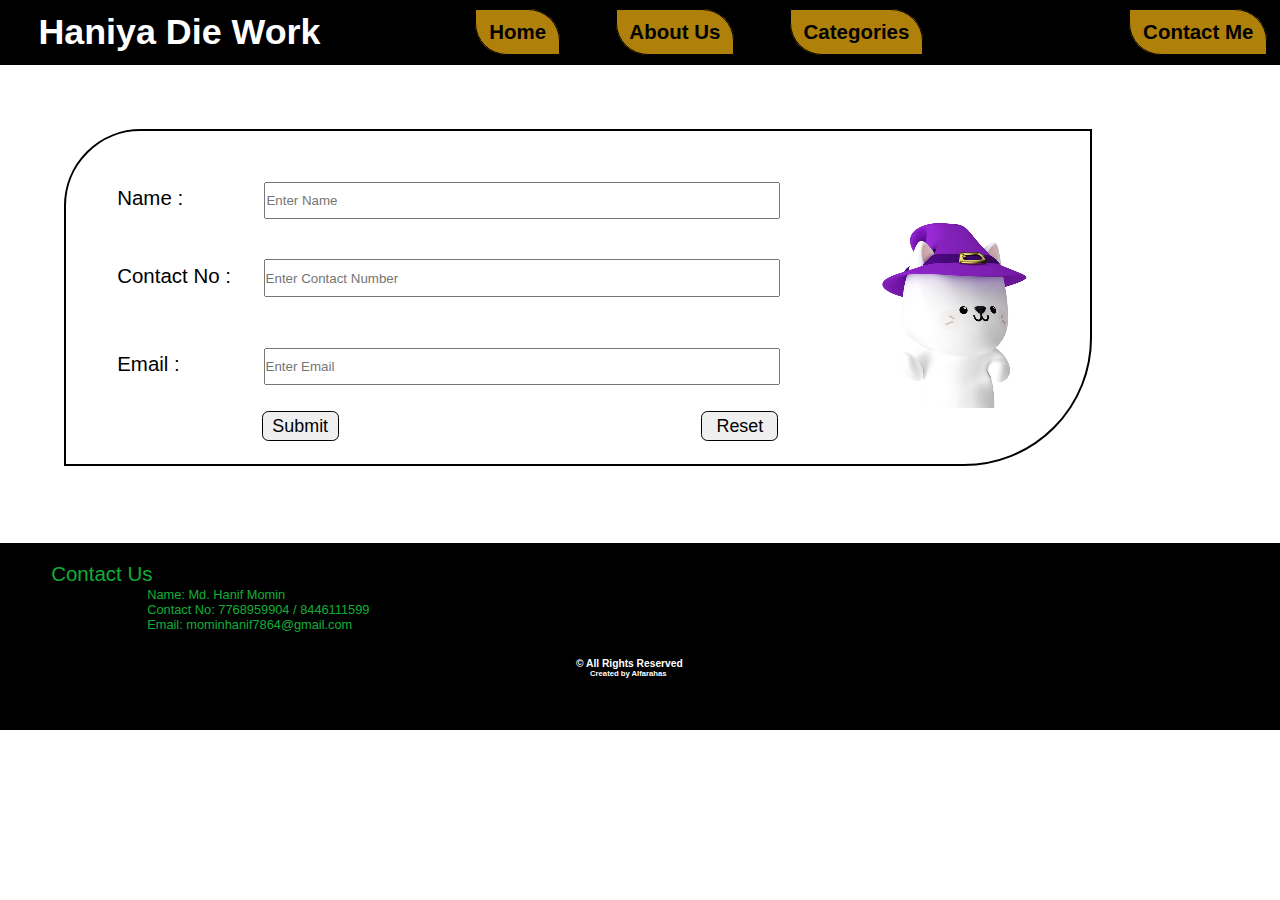
==== commit 848bd706: "Add files via upload" ====
--- a/contactUs.html
+++ b/contactUs.html
@@ -51,4 +51,4 @@
          </div>
     </div>
 </body>
-</html>
+</html>--- a/index.css
+++ b/index.css
@@ -8,22 +8,23 @@
   height: 100%;
   width: 100%;
 }
-#nav{
+#nav1{
     width: 100%;
     height: 65px;
     background-color: black;
     display: flex;
     align-items: center;
     justify-content: space-between;
-    position:fixed;
-}
-
-#nav-part1 h1{
+    position: fixed;
+    z-index: 99999;
+}
+
+#nav1-part1 h1{
     margin-left: 3vw;
     color: white;
     font-size: 2.8vw;
 }
-#nav-part2 a{
+#nav1-part2 a{
     text-decoration: none;
     margin-right: 4vw;
     font-size: 1.6vw;
@@ -36,12 +37,12 @@
     background-color: rgb(175, 128, 10);
     transition: 0.2s linear all;
 }
-#nav-part2 a:hover{
+#nav1-part2 a:hover{
     background-color: white;
     color: black;
 }
 
-#nav-part3 a{
+#nav1-part3 a{
     text-decoration: none;
     margin-right: 1vw;
     font-size: 1.6vw;
@@ -54,11 +55,11 @@
     background-color: rgb(175, 128, 10);
     transition: 0.2s linear all;
 }
-#nav-part3 a:hover{
+#nav1-part3 a:hover{
     background-color: white;
     color: black;
 }
-#nav i{
+#nav1 i{
     font-size: 1.6vw;
     color: white;
     margin-right: 2vw;
@@ -67,30 +68,22 @@
 }
 #container{
     width: 100%;
-    height: 20vw;
+    height: 30vw;
+    padding-top: 10vw;
     background-color: rgb(175, 128, 10);
-    padding-top: 12vw;
     border-bottom: 0.3vw solid #000;
 }
 #container img{
     border-top-left-radius: 6vw;
     border-bottom-right-radius: 4vw;
     border: 0.1vw solid #000;
-}
-#img img:nth-child(1){
-    margin-left: 9vw;
-}
-#img img:nth-child(2){
-    margin-left: 4vw;
-}
-#img img:nth-child(3){
-    margin-left: 4vw;
-}
-
+    margin-left: 40vw;
+    margin-bottom: 4vw;
+}
 
 #container2{
     width: 100%;
-    height: 25vw;
+    height: 30vw;
     background-color: rgb(175, 128, 10);
     display: flex;
     padding-top: 1vw;
@@ -118,133 +111,150 @@
     line-height: 1.5vw;
     letter-spacing: 0.1vw;
 }
-#footer{
+#footer1{
     width: 100%;
-    height: 15vw;
+    height: 28vh;
     background-color: black;
     color: white;
     padding-top: 2vw;
 }
-#footer-left{
+#footer1-left{
     padding-left: 4vw;
     line-height: 1vw;
     color: rgba(26, 226, 76, 0.774);
 }
-#footer-left h1:nth-child(1){
-    font-size: 2vw;
-    padding-bottom: 2vw;
+#footer1-left h1:nth-child(1){
+    font-size: 1.6vw;
     font-weight: 100;
 }
-#footer-left h1:nth-child(2){
-    font-size: 1.2vw;
-    margin-left: 7.5vw;
-    padding-bottom: 1.2vw;
-    font-weight: 100;
-}
-#footer-left h1:nth-child(3){
-    font-size: 1.2vw;
-    margin-left: 7.5vw;
-    padding-bottom: 1.2vw;
-    font-weight: 100;
-}
-#footer-left h1:nth-child(4){
-    font-size: 1.2vw;
+#footer1-left h1:nth-child(2){
+    font-size: 1vw;
     margin-left: 7.5vw;
     font-weight: 100;
 }
-#footer h4:nth-child(2){
+#footer1-left h1:nth-child(3){
     font-size: 1vw;
-    margin-left: 43vw;
-    margin-top: 3.8vw;
-}
-#footer h4:nth-child(3){
+    margin-left: 7.5vw;
+    font-weight: 100;
+}
+#footer1-left h1:nth-child(4){
+    font-size: 1vw;
+    margin-left: 7.5vw;
+    font-weight: 100;
+}
+#footer1 h4:nth-child(2){
     font-size: 0.8vw;
-    margin-left: 44.4vw;
-}
-
+    margin-left: 45vw;
+    margin-top: 2vw;
+}
+#footer1 h4:nth-child(3){
+    font-size: 0.6vw;
+    margin-left: 46.1vw;
+}
+
+/*responsive main page*/
 
 @media (max-width:500px) {
-    #nav{
+    #nav1{
         background-color: black;
         height:12vw;
-    }
-    #nav-part1 h1{
-        font-size: 5vw;
-    }
-    #nav-part2 a{
+        width: 100%;
+    }
+    #nav1-part1 h1{
+        font-size: 4vw;
+    }
+    #nav1-part2 a{
         font-size: 2vw;
+    }
+    #nav1-part3 a{
+        font-size: 2vw;
+    }
+    #nav1 i{
         display: none;
-    }
-    #nav-part3 a{
-        font-size: 2vw;
-        display: none;
-    }
-    #nav i{
-        display: block;
         font-size: 5.8vw;
     }
     #container{
         flex-direction: column;
-        height: calc(100% - 65px);
-        padding-left: 6vw;
+        height: 75vw;
+        width: 100%;
         border-bottom: 0.6vw solid #000;
+        padding-top: 15vw;
+        text-align: center;
     }
     #container img{
-        width: 60%;
+        width: 50%;
         margin-top: 6vw;
-        margin-bottom: 2vw;
+        margin-bottom: 10vw;
+        margin-left: 25vw;
         border-top-left-radius: 9vw;
         border-bottom-right-radius: 9vw;
     }
-    #img img:nth-child(1){
-        margin-left: 18vw;
-    }
-    #img img:nth-child(2){
-        margin-left: 18vw;
-    }
-    #img img:nth-child(3){
-        margin-left: 18vw;
-    }
     #container2{
         flex-direction: column;
-        height: calc(100% - 65px);
-        padding-left: 6vw;
+        height: 110vh;
+        width: 100%;
+        padding-top: 4vw;
     }
     #left-part img{
         border-top-left-radius: 9vw;
         border-bottom-right-radius: 9vw;
         border-bottom-left-radius: 2vw;
         border-top-right-radius: 2vw;
+        width: 80%;
+        margin-bottom: 4vw;
+    }
+    #right-part h1{
+        font-size: 8vw;
+        margin-top: 2vw;
         margin-left: 10vw;
-        width: 65%;
-    }
-    #right-part h1{
+    }
+    #right-part p{
         font-size: 4vw;
+        line-height: 7vw;
+        letter-spacing: 0.2vw;
+        margin-left: 10vw;
+        margin-top: 1vw;
+        width: 80%;
+    }
+    #footer1{
+        width: 100%;
+        height: 23vh;
+        padding-top: 10vw;
+    }
+    #footer1-left h1:nth-child(1){
+        margin-left: 4vw;
+        font-size: 5vw;
+        font-weight: 700;
+    }
+    #footer1-left h1:nth-child(2){
+        margin-left: 4vw;
+        font-size: 2.6vw;
+        margin-top: 4vw;
+        color: white;
+    }
+    #footer1-left h1:nth-child(3){
+        margin-left: 4vw;
+        font-size: 2.6vw;
         margin-top: 2vw;
-        margin-left: 17vw;
-    }
-    #right-part p{
-        font-size: 3vw;
-        line-height: 3.8vw;
-        letter-spacing: 0.2vw;
-        margin-left: 17vw;
+        color: white;
+    }
+    #footer1-left h1:nth-child(4){
+        margin-left: 4vw;
+        font-size: 2.6vw;
         margin-top: 2vw;
-        margin-bottom: 4vw;
-    }
-    #footer{
-        height: calc(100% - 65px);
-        padding-left: 6vw;
-        width: 164vw;
-        padding-bottom: 2vw;
-    }
-    #footer h4:nth-child(2){
-        font-size: 1vw;
-        margin-left: 75vw;
-        margin-top: 3.8vw;
-    }
-    #footer h4:nth-child(3){
-        font-size: 0.8vw;
-        margin-left: 76.3vw;
+        color: white;
+    }
+    #footer1 h4:nth-child(2){
+        font-size: 2.2vw;
+        margin-top: 6vw;
+        color: white;
+        margin-left: 40vw;
+    }
+    #footer1 h4:nth-child(3){
+        font-size: 1.4vw;
+        margin-top: 1.6vw;
+        margin-left: 44vw;
+        color: white;
     }
 }
 
@@ -269,6 +279,10 @@
     padding: 3vw 3.6vw;
     border: 0.3vw solid goldenrod;
 }
+#categories-container1 #box1 img{
+    width: 14vw;
+    height: 14vw;
+}
 #categories-container1 #box2{
     width: 14vw;
     height: 14vw;
@@ -277,6 +291,10 @@
     padding: 3vw 3.6vw;
     border: 0.3vw solid goldenrod;
 }
+#categories-container1 #box2 img{
+    width: 14vw;
+    height: 14vw;
+}
 #categories-container1 #box3{
     width: 14vw;
     height: 14vw;
@@ -285,6 +303,10 @@
     padding: 3vw 3.6vw;
     border: 0.3vw solid goldenrod;
 }
+#categories-container1 #box3 img{
+    width: 14vw;
+    height: 14vw;
+}
 #categories-container1 #box4{
     width: 14vw;
     height: 14vw;
@@ -293,7 +315,10 @@
     padding: 3vw 3.6vw;
     border: 0.3vw solid goldenrod;
 }
-
+#categories-container1 #box4 img{
+    width: 14vw;
+    height: 14vw;
+}
 #categories-container2{
     width: 100%;
     height: 26vw;
@@ -310,6 +335,10 @@
     padding: 3vw 3.6vw;
     border: 0.3vw solid goldenrod;
 }
+#categories-container2 #box1 img{
+    width: 20vw;
+    height: 20vw;
+}
 #categories-container2 #box2{
     width: 20vw;
     height: 20vw;
@@ -318,6 +347,10 @@
     padding: 3vw 3.6vw;
     border: 0.3vw solid goldenrod;
 }
+#categories-container2 #box2 img{
+    width: 20vw;
+    height: 20vw;
+}
 #categories-container2 #box3{
     width: 20vw;
     height: 20vw;
@@ -325,6 +358,10 @@
     border-radius: 3vw;
     padding: 3vw 3.6vw;
     border: 0.3vw solid goldenrod;
+}
+#categories-container2 #box3 img{
+    width: 20vw;
+    height: 20vw;
 }
 #categories-container2 #box1 img:hover{
     width: 26vw;
@@ -355,6 +392,10 @@
     padding: 3vw 3.6vw;
     border: 0.3vw solid goldenrod;
 }
+#categories-container3 #box1 img{
+    width: 20vw;
+    height: 20vw;
+}
 #categories-container3 #box2{
     width: 20vw;
     height: 20vw;
@@ -363,6 +404,10 @@
     padding: 3vw 3.6vw;
     border: 0.3vw solid goldenrod;
 }
+#categories-container3 #box2 img{
+    width: 20vw;
+    height: 20vw;
+}
 #categories-container3 #box3{
     width: 20vw;
     height: 20vw;
@@ -370,6 +415,10 @@
     border-radius: 3vw;
     padding: 3vw 3.6vw;
     border: 0.3vw solid goldenrod;
+}
+#categories-container3 #box3 img{
+    width: 20vw;
+    height: 20vw;
 }
 #categories-container3 #box1 img:hover{
     width: 26vw;
@@ -400,6 +449,10 @@
     padding: 3vw 3.6vw;
     border: 0.3vw solid goldenrod;
 }
+#categories-container4 #box1 img{
+    width: 20vw;
+    height: 20vw;
+}
 #categories-container4 #box2{
     width: 20vw;
     height: 20vw;
@@ -408,6 +461,10 @@
     padding: 3vw 3.6vw;
     border: 0.3vw solid goldenrod;
 }
+#categories-container4 #box2 img{
+    width: 20vw;
+    height: 20vw;
+}
 #categories-container4 #box3{
     width: 20vw;
     height: 20vw;
@@ -415,6 +472,10 @@
     border-radius: 3vw;
     padding: 3vw 3.6vw;
     border: 0.3vw solid goldenrod;
+}
+#categories-container4 #box3 img{
+    width: 20vw;
+    height: 20vw;
 }
 #categories-container4 #box1 img:hover{
     width: 26vw;
@@ -445,6 +506,10 @@
     padding: 3vw 3.6vw;
     border: 0.3vw solid goldenrod;
 }
+#categories-container5 #box1 img{
+    width: 20vw;
+    height: 20vw;
+}
 #categories-container5 #box2{
     width: 20vw;
     height: 20vw;
@@ -453,6 +518,10 @@
     padding: 3vw 3.6vw;
     border: 0.3vw solid goldenrod;
 }
+#categories-container5 #box2 img{
+    width: 20vw;
+    height: 20vw;
+}
 #categories-container5 #box3{
     width: 20vw;
     height: 20vw;
@@ -460,6 +529,10 @@
     border-radius: 3vw;
     padding: 3vw 3.6vw;
     border: 0.3vw solid goldenrod;
+}
+#categories-container5 #box3 img{
+    width: 20vw;
+    height: 20vw;
 }
 #categories-container5 #box1 img:hover{
     width: 26vw;
@@ -491,6 +564,10 @@
     padding: 3vw 3.6vw;
     border: 0.3vw solid goldenrod;
 }
+#categories-container6 #box1 img{
+    width: 20vw;
+    height: 20vw;
+}
 #categories-container6 #box2{
     width: 20vw;
     height: 20vw;
@@ -499,6 +576,10 @@
     padding: 3vw 3.6vw;
     border: 0.3vw solid goldenrod;
 }
+#categories-container6 #box2 img{
+    width: 20vw;
+    height: 20vw;
+}
 #categories-container6 #box3{
     width: 20vw;
     height: 20vw;
@@ -506,6 +587,10 @@
     border-radius: 3vw;
     padding: 3vw 3.6vw;
     border: 0.3vw solid goldenrod;
+}
+#categories-container6 #box3 img{
+    width: 20vw;
+    height: 20vw;
 }
 #categories-container6 #box1 img:hover{
     width: 26vw;
@@ -548,6 +633,10 @@
     padding: 3vw 3.6vw;
     border: 0.3vw solid goldenrod;
 }
+#categories-container7 #box1 img{
+    width: 20vw;
+    height: 20vw;
+}
 #categories-container7 #box2{
     width: 20vw;
     height: 20vw;
@@ -556,6 +645,10 @@
     padding: 3vw 3.6vw;
     border: 0.3vw solid goldenrod;
 }
+#categories-container7 #box2 img{
+    width: 20vw;
+    height: 20vw;
+}
 #categories-container7 #box3{
     width: 20vw;
     height: 20vw;
@@ -563,6 +656,10 @@
     border-radius: 3vw;
     padding: 3vw 3.6vw;
     border: 0.3vw solid goldenrod;
+}
+#categories-container7 #box3 img{
+    width: 20vw;
+    height: 20vw;
 }
 
 #categories-container8{
@@ -593,6 +690,10 @@
     padding: 3vw 3.6vw;
     border: 0.3vw solid goldenrod;
 }
+#categories-container8 #box1 img{
+    width: 20vw;
+    height: 20vw;
+}
 #categories-container8 #box2{
     width: 20vw;
     height: 20vw;
@@ -601,6 +702,10 @@
     padding: 3vw 3.6vw;
     border: 0.3vw solid goldenrod;
 }
+#categories-container8 #box2 img{
+    width: 20vw;
+    height: 20vw;
+}
 #categories-container8 #box3{
     width: 20vw;
     height: 20vw;
@@ -608,6 +713,10 @@
     border-radius: 3vw;
     padding: 3vw 3.6vw;
     border: 0.3vw solid goldenrod;
+}
+#categories-container8 #box3 img{
+    width: 20vw;
+    height: 20vw;
 }
 
 #categories-container9{
@@ -638,6 +747,10 @@
     padding: 3vw 3.6vw;
     border: 0.3vw solid goldenrod;
 }
+#categories-container9 #box1 img{
+    width: 20vw;
+    height: 20vw;
+}
 #categories-container9 #box2{
     width: 20vw;
     height: 20vw;
@@ -646,6 +759,10 @@
     padding: 3vw 3.6vw;
     border: 0.3vw solid goldenrod;
 }
+#categories-container9 #box2 img{
+    width: 20vw;
+    height: 20vw;
+}
 #categories-container9 #box3{
     width: 20vw;
     height: 20vw;
@@ -653,6 +770,10 @@
     border-radius: 3vw;
     padding: 3vw 3.6vw;
     border: 0.3vw solid goldenrod;
+}
+#categories-container9 #box3 img{
+    width: 20vw;
+    height: 20vw;
 }
 
 #categories-container10{
@@ -683,6 +804,10 @@
     padding: 3vw 3.6vw;
     border: 0.3vw solid goldenrod;
 }
+#categories-container10 #box1 img{
+    width: 20vw;
+    height: 20vw;
+}
 #categories-container10 #box2{
     width: 20vw;
     height: 20vw;
@@ -691,6 +816,10 @@
     padding: 3vw 3.6vw;
     border: 0.3vw solid goldenrod;
 }
+#categories-container10 #box2 img{
+    width: 20vw;
+    height: 20vw;
+}
 #categories-container10 #box3{
     width: 20vw;
     height: 20vw;
@@ -698,6 +827,10 @@
     border-radius: 3vw;
     padding: 3vw 3.6vw;
     border: 0.3vw solid goldenrod;
+}
+#categories-container10 #box3 img{
+    width: 20vw;
+    height: 20vw;
 }
 
 #categories-container11{
@@ -728,6 +861,10 @@
     padding: 3vw 3.6vw;
     border: 0.3vw solid goldenrod;
 }
+#categories-container11 #box1 img{
+    width: 20vw;
+    height: 20vw;
+}
 #categories-container11 #box2{
     width: 20vw;
     height: 20vw;
@@ -736,6 +873,10 @@
     padding: 3vw 3.6vw;
     border: 0.3vw solid goldenrod;
 }
+#categories-container11 #box2 img{
+    width: 20vw;
+    height: 20vw;
+}
 #categories-container11 #box3{
     width: 20vw;
     height: 20vw;
@@ -743,6 +884,10 @@
     border-radius: 3vw;
     padding: 3vw 3.6vw;
     border: 0.3vw solid goldenrod;
+}
+#categories-container11 #box3 img{
+    width: 20vw;
+    height: 20vw;
 }
 
 #categories-container12{
@@ -773,6 +918,10 @@
     padding: 3vw 3.6vw;
     border: 0.3vw solid goldenrod;
 }
+#categories-container12 #box1 img{
+    width: 20vw;
+    height: 20vw;
+}
 #categories-container12 #box2{
     width: 20vw;
     height: 20vw;
@@ -781,6 +930,10 @@
     padding: 3vw 3.6vw;
     border: 0.3vw solid goldenrod;
 }
+#categories-container12 #box2 img{
+    width: 20vw;
+    height: 20vw;
+}
 #categories-container12 #box3{
     width: 20vw;
     height: 20vw;
@@ -788,6 +941,10 @@
     border-radius: 3vw;
     padding: 3vw 3.6vw;
     border: 0.3vw solid goldenrod;
+}
+#categories-container12 #box3 img{
+    width: 20vw;
+    height: 20vw;
 }
 
 #categories-container13{
@@ -818,6 +975,10 @@
     padding: 3vw 3.6vw;
     border: 0.3vw solid goldenrod;
 }
+#categories-container13 #box1 img{
+    width: 20vw;
+    height: 20vw;
+}
 #categories-container13 #box2{
     width: 20vw;
     height: 20vw;
@@ -826,6 +987,10 @@
     padding: 3vw 3.6vw;
     border: 0.3vw solid goldenrod;
 }
+#categories-container13 #box2 img{
+    width: 20vw;
+    height: 20vw;
+}
 #categories-container13 #box3{
     width: 20vw;
     height: 20vw;
@@ -833,6 +998,10 @@
     border-radius: 3vw;
     padding: 3vw 3.6vw;
     border: 0.3vw solid goldenrod;
+}
+#categories-container13 #box3 img{
+    width: 20vw;
+    height: 20vw;
 }
 
 #categories-container14{
@@ -863,6 +1032,10 @@
     padding: 3vw 3.6vw;
     border: 0.3vw solid goldenrod;
 }
+#categories-container14 #box1 img{
+    width: 20vw;
+    height: 20vw;
+}
 #categories-container14 #box2{
     width: 20vw;
     height: 20vw;
@@ -871,6 +1044,10 @@
     padding: 3vw 3.6vw;
     border: 0.3vw solid goldenrod;
 }
+#categories-container14 #box2 img{
+    width: 20vw;
+    height: 20vw;
+}
 #categories-container14 #box3{
     width: 20vw;
     height: 20vw;
@@ -878,6 +1055,10 @@
     border-radius: 3vw;
     padding: 3vw 3.6vw;
     border: 0.3vw solid goldenrod;
+}
+#categories-container14 #box3 img{
+    width: 20vw;
+    height: 20vw;
 }
 
 #categories-container15{
@@ -908,6 +1089,10 @@
     padding: 3vw 3.6vw;
     border: 0.3vw solid goldenrod;
 }
+#categories-container15 #box1 img{
+    width: 20vw;
+    height: 20vw;
+}
 #categories-container15 #box2{
     width: 20vw;
     height: 20vw;
@@ -916,6 +1101,10 @@
     padding: 3vw 3.6vw;
     border: 0.3vw solid goldenrod;
 }
+#categories-container15 #box2 img{
+    width: 20vw;
+    height: 20vw;
+}
 #categories-container15 #box3{
     width: 20vw;
     height: 20vw;
@@ -923,6 +1112,10 @@
     border-radius: 3vw;
     padding: 3vw 3.6vw;
     border: 0.3vw solid goldenrod;
+}
+#categories-container15 #box3 img{
+    width: 20vw;
+    height: 20vw;
 }
 
 #categories-container16{
@@ -953,6 +1146,10 @@
     padding: 3vw 3.6vw;
     border: 0.3vw solid goldenrod;
 }
+#categories-container16 #box1 img{
+    width: 20vw;
+    height: 20vw;
+}
 #categories-container16 #box2{
     width: 20vw;
     height: 20vw;
@@ -961,6 +1158,10 @@
     padding: 3vw 3.6vw;
     border: 0.3vw solid goldenrod;
 }
+#categories-container16 #box2 img{
+    width: 20vw;
+    height: 20vw;
+}
 #categories-container16 #box3{
     width: 20vw;
     height: 20vw;
@@ -968,6 +1169,10 @@
     border-radius: 3vw;
     padding: 3vw 3.6vw;
     border: 0.3vw solid goldenrod;
+}
+#categories-container16 #box3 img{
+    width: 20vw;
+    height: 20vw;
 }
 
 #categories-container17{
@@ -998,6 +1203,10 @@
     padding: 3vw 3.6vw;
     border: 0.3vw solid goldenrod;
 }
+#categories-container17 #box1 img{
+    width: 20vw;
+    height: 20vw;
+}
 #categories-container17 #box2{
     width: 20vw;
     height: 20vw;
@@ -1006,6 +1215,10 @@
     padding: 3vw 3.6vw;
     border: 0.3vw solid goldenrod;
 }
+#categories-container17 #box2 img{
+    width: 20vw;
+    height: 20vw;
+}
 #categories-container17 #box3{
     width: 20vw;
     height: 20vw;
@@ -1013,6 +1226,10 @@
     border-radius: 3vw;
     padding: 3vw 3.6vw;
     border: 0.3vw solid goldenrod;
+}
+#categories-container17 #box3 img{
+    width: 20vw;
+    height: 20vw;
 }
 
 #categories-container18{
@@ -1043,6 +1260,10 @@
     padding: 3vw 3.6vw;
     border: 0.3vw solid goldenrod;
 }
+#categories-container18 #box1 img{
+    width: 20vw;
+    height: 20vw;
+}
 #categories-container18 #box2{
     width: 20vw;
     height: 20vw;
@@ -1051,6 +1272,10 @@
     padding: 3vw 3.6vw;
     border: 0.3vw solid goldenrod;
 }
+#categories-container18 #box2 img{
+    width: 20vw;
+    height: 20vw;
+}
 #categories-container18 #box3{
     width: 20vw;
     height: 20vw;
@@ -1058,6 +1283,10 @@
     border-radius: 3vw;
     padding: 3vw 3.6vw;
     border: 0.3vw solid goldenrod;
+}
+#categories-container18 #box3 img{
+    width: 20vw;
+    height: 20vw;
 }
 
 #categories-container19{
@@ -1088,6 +1317,10 @@
     padding: 3vw 3.6vw;
     border: 0.3vw solid goldenrod;
 }
+#categories-container19 #box1 img{
+    width: 20vw;
+    height: 20vw;
+}
 #categories-container19 #box2{
     width: 20vw;
     height: 20vw;
@@ -1096,6 +1329,10 @@
     padding: 3vw 3.6vw;
     border: 0.3vw solid goldenrod;
 }
+#categories-container19 #box2 img{
+    width: 20vw;
+    height: 20vw;
+}
 #categories-container19 #box3{
     width: 20vw;
     height: 20vw;
@@ -1103,6 +1340,10 @@
     border-radius: 3vw;
     padding: 3vw 3.6vw;
     border: 0.3vw solid goldenrod;
+}
+#categories-container19 #box3 img{
+    width: 20vw;
+    height: 20vw;
 }
 
 #categories-container20{
@@ -1133,6 +1374,10 @@
     padding: 3vw 3.6vw;
     border: 0.3vw solid goldenrod;
 }
+#categories-container20 #box1 img{
+    width: 20vw;
+    height: 20vw;
+}
 #categories-container20 #box2{
     width: 20vw;
     height: 20vw;
@@ -1141,6 +1386,10 @@
     padding: 3vw 3.6vw;
     border: 0.3vw solid goldenrod;
 }
+#categories-container20 #box2 img{
+    width: 20vw;
+    height: 20vw;
+}
 #categories-container20 #box3{
     width: 20vw;
     height: 20vw;
@@ -1148,6 +1397,10 @@
     border-radius: 3vw;
     padding: 3vw 3.6vw;
     border: 0.3vw solid goldenrod;
+}
+#categories-container20 #box3 img{
+    width: 20vw;
+    height: 20vw;
 }
 
 #categories-container21{
@@ -1178,6 +1431,10 @@
     padding: 3vw 3.6vw;
     border: 0.3vw solid goldenrod;
 }
+#categories-container21 #box1 img{
+    width: 20vw;
+    height: 20vw;
+}
 #categories-container21 #box2{
     width: 20vw;
     height: 20vw;
@@ -1186,6 +1443,10 @@
     padding: 3vw 3.6vw;
     border: 0.3vw solid goldenrod;
 }
+#categories-container21 #box2 img{
+    width: 20vw;
+    height: 20vw;
+}
 #categories-container21 #box3{
     width: 20vw;
     height: 20vw;
@@ -1193,6 +1454,10 @@
     border-radius: 3vw;
     padding: 3vw 3.6vw;
     border: 0.3vw solid goldenrod;
+}
+#categories-container21 #box3 img{
+    width: 20vw;
+    height: 20vw;
 }
 
 #categories-container22{
@@ -1223,6 +1488,10 @@
     padding: 3vw 3.6vw;
     border: 0.3vw solid goldenrod;
 }
+#categories-container22 #box1 img{
+    width: 20vw;
+    height: 20vw;
+}
 #categories-container22 #box2{
     width: 20vw;
     height: 20vw;
@@ -1231,6 +1500,10 @@
     padding: 3vw 3.6vw;
     border: 0.3vw solid goldenrod;
 }
+#categories-container22 #box2 img{
+    width: 20vw;
+    height: 20vw;
+}
 #categories-container22 #box3{
     width: 20vw;
     height: 20vw;
@@ -1239,7 +1512,54 @@
     padding: 3vw 3.6vw;
     border: 0.3vw solid goldenrod;
 }
-
+#categories-container22 #box3 img{
+    width: 20vw;
+    height: 20vw;
+}
+
+#footer2{
+    width: 100%;
+    height: 18vh;
+    background-color: black;
+    color: white;
+    padding-top: 2vw;
+}
+#footer2-left{
+    padding-left: 4vw;
+    line-height: 1vw;
+    color: rgba(26, 226, 76, 0.774);
+}
+#footer2-left h1:nth-child(1){
+    font-size: 1.6vw;
+    padding-bottom: 0.6vw;
+    font-weight: 100;
+}
+#footer2-left h1:nth-child(2){
+    font-size: 1vw;
+    margin-left: 7.5vw;
+    padding-bottom: 0.2vw;
+    font-weight: 100;
+}
+#footer2-left h1:nth-child(3){
+    font-size: 1vw;
+    margin-left: 7.5vw;
+    padding-bottom: 0.2vw;
+    font-weight: 100;
+}
+#footer2-left h1:nth-child(4){
+    font-size: 1vw;
+    margin-left: 7.5vw;
+    font-weight: 100;
+}
+#footer2 h4:nth-child(2){
+    font-size: 0.8vw;
+    margin-left: 45vw;
+    margin-top: 2vw;
+}
+#footer2 h4:nth-child(3){
+    font-size: 0.6vw;
+    margin-left: 46.1vw;
+}
 
 
 #contactus-nav{
@@ -1250,7 +1570,6 @@
     align-items: center;
     justify-content: space-between;
 }
-
 #contactus-nav-part1 h1{
     margin-left: 3vw;
     color: white;
@@ -1273,7 +1592,6 @@
     background-color: white;
     color: black;
 }
-
 #contactus-nav-part3 a{
     text-decoration: none;
     margin-right: 1vw;
@@ -1298,47 +1616,43 @@
     font-weight: 500;
     display: none;
 }
-
-
-
-
 #contactus-container{
-    width: 90vw;
-    height: 28vw;
+    width: 80vw;
+    height: 26vw;
     border: 0.2vw solid #000;
     margin-left: 5vw;
-    margin-top: 6vw;
-    margin-bottom: 2vw;
+    margin-top: 5vw;
+    margin-bottom: 6vw;
     border-top-left-radius: 6vw;
     border-bottom-right-radius: 10vw;
     display: flex;
 }
 #contactus-left-part label{
-    font-size: 2vw;
+    font-size: 1.6vw;
     margin-left: 4vw;
 }
 #contactus-left-part input[type="text"]{
-    width: 45vw;
-    height: 3vw;
+    width: 40vw;
+    height: 2.6vw;
     margin-left: 6vw;
     margin-bottom: 40px;
     margin-top: 4vw;
 }
 #contactus-left-part input[type="tel"]{
-    width: 45vw;
-    height: 3vw;
-    margin-left: 1.3vw;
+    width: 40vw;
+    height: 2.6vw;
+    margin-left: 2.2vw;
     margin-bottom: 4vw;
 }
 #contactus-left-part input[type="email"]{
-    width: 45vw;
-    height: 3vw;
+    width: 40vw;
+    height: 2.6vw;
     margin-left: 6.2vw;
 }
 .submit{
-    width: 7vw;
-    height: 3vw;
-    margin-left: 16.6vw;
+    width: 6vw;
+    height: 2.4vw;
+    margin-left: 15.3vw;
     font-size: 1.4vw;
     margin-top: 2vw;
     border-radius: 0.5vw;
@@ -1349,9 +1663,9 @@
     color: white;
 }
 .reset{
-    width: 7vw;
-    height: 3vw;
-    margin-left: 31vw;
+    width: 6vw;
+    height: 2.4vw;
+    margin-left: 28vw;
     font-size: 1.4vw;
     border-radius: 0.5vw;
     border: 0.2px solid #000;
@@ -1365,1183 +1679,1372 @@
     padding-top: 6vw;
 }
 
-#contactus-footer{
+#footer3{
     width: 100%;
-    height: 15vw;
+    height: 18vh;
     background-color: black;
     color: white;
     padding-top: 2vw;
 }
-#contactus-footer-left{
+#footer3-left{
     padding-left: 4vw;
     line-height: 1vw;
     color: rgba(26, 226, 76, 0.774);
 }
-#contactus-footer-left h1:nth-child(1){
-    font-size: 2vw;
-    padding-bottom: 2vw;
+#footer3-left h1:nth-child(1){
+    font-size: 1.6vw;
+    padding-bottom: 0.6vw;
     font-weight: 100;
 }
-#contactus-footer-left h1:nth-child(2){
-    font-size: 1.2vw;
+#footer3-left h1:nth-child(2){
+    font-size: 1vw;
     margin-left: 7.5vw;
-    padding-bottom: 1.2vw;
+    padding-bottom: 0.2vw;
     font-weight: 100;
 }
-#contactus-footer-left h1:nth-child(3){
-    font-size: 1.2vw;
+#footer3-left h1:nth-child(3){
+    font-size: 1vw;
     margin-left: 7.5vw;
-    padding-bottom: 1.2vw;
+    padding-bottom: 0.2vw;
     font-weight: 100;
 }
-#contactus-footer-left h1:nth-child(4){
-    font-size: 1.2vw;
+#footer3-left h1:nth-child(4){
+    font-size: 1vw;
     margin-left: 7.5vw;
     font-weight: 100;
 }
-#contactus-footer h4:nth-child(2){
-    font-size: 1vw;
-    margin-left: 43vw;
-    margin-top: 3.8vw;
-}
-#contactus-footer h4:nth-child(3){
+#footer3 h4:nth-child(2){
     font-size: 0.8vw;
-    margin-left: 44.4vw;
-}
-
-
+    margin-left: 45vw;
+    margin-top: 2vw;
+}
+#footer3 h4:nth-child(3){
+    font-size: 0.6vw;
+    margin-left: 46.1vw;
+}
+
+/*responsive categories page*/
 
 @media (max-width:500px){
-    #nav{
+    #nav1{
         background-color: black;
         height:12vw;
-    }
-    #nav-part1 h1{
-        font-size: 5vw;
-    }
-    #nav-part2 a{
+        width: 100%;
+    }
+    #nav1-part1 h1{
+        font-size: 4vw;
+    }
+    #nav1-part2 a{
         font-size: 2vw;
-        display: none;
-    }
-    #nav-part3 a{
-        font-size: 2vw;
-        display: none;
-    }
-    #nav i{
+    }
+    #nav1-part3 a{
+        font-size: 2vw;    
+    }
+    /*
+    #nav1 i{
         display: block;
         font-size: 5.8vw;
-    }
+    }*/
+
+    #footer2{
+        width: 100%;
+        height: 12vh;
+        padding-top: 10vw;
+    }
+    #footer2-left h1:nth-child(1){
+        margin-left: 4vw;
+        font-size: 5vw;
+        font-weight: 700;
+    }
+    #footer2-left h1:nth-child(2){
+        margin-left: 4vw;
+        font-size: 2.6vw;
+        margin-top: 4vw;
+        color: white;
+    }
+    #footer2-left h1:nth-child(3){
+        margin-left: 4vw;
+        font-size: 2.6vw;
+        margin-top: 2vw;
+        color: white;
+    }
+    #footer2-left h1:nth-child(4){
+        margin-left: 4vw;
+        font-size: 2.6vw;
+        margin-top: 2vw;
+        color: white;
+    }
+    #footer2 h4:nth-child(2){
+        font-size: 2.2vw;
+        margin-top: 6vw;
+        color: white;
+        margin-left: 40vw;
+    }
+    #footer2 h4:nth-child(3){
+        font-size: 1.4vw;
+        margin-top: 1.6vw;
+        margin-left: 44vw;
+        color: white;
+    }
+
     #categories-container1{
-        height: calc(100%-65px);
         flex-direction: column;
-        height: 120vw;
+        width: 100%;
+        height: 220vh;
         background-color: goldenrod;
-        padding: 110vw 40vw;
-        margin-left:-10vw;
         border-bottom: 1px solid white;
     }
     #categories-container1 #box1{
-        width: 56vw;
-        height: 56vw;
+        width: 30vmax;
+        height: 30vmax;
         border-radius: 4vw;
         padding: 3vw 3.6vw;
         margin-top: 10vw;
         border: 0.3vw solid goldenrod;
         margin-bottom: 4vw;
     }
+    #categories-container1 #box1 img{
+        width: 30vmax;
+        height: 30vmax;
+    }
     #categories-container1 #box2{
-        width: 56vw;
-        height: 56vw;
+        width: 30vmax;
+        height: 30vmax;
         border-radius: 4vw;
         padding: 3vw 3.6vw;
         margin-top: 6vw;
         border: 0.3vw solid goldenrod;
         margin-bottom: 4vw;
     }
+    #categories-container1 #box2 img{
+        width: 30vmax;
+        height: 30vmax;
+    }
     #categories-container1 #box3{
-        width: 56vw;
-        height: 56vw;
+        width: 30vmax;
+        height: 30vmax;
         border-radius: 4vw;
         padding: 3vw 3.6vw;
         margin-top: 6vw;
         border: 0.3vw solid goldenrod;
         margin-bottom: 4vw;
     }
+    #categories-container1 #box3 img{
+        width: 30vmax;
+        height: 30vmax;
+    }
     #categories-container1 #box4{
-        width: 56vw;
-        height: 56vw;
+        width: 30vmax;
+        height: 30vmax;
         border-radius: 4vw;
         padding: 3vw 3.6vw;
         margin-top: 6vw;
         border: 0.3vw solid goldenrod;
         margin-bottom: 4vw;
     }
+    #categories-container1 #box4 img{
+        width: 30vmax;
+        height: 30vmax;
+    }
 
     #categories-container2{
-        height: calc(100%-65px);
         flex-direction: column;
+        height: 200vh;
         width: 100%;
-        height: 12vw;
-        padding: 150vw 40vw;
-        margin-left:-10vw;
-        border-top: 1px solid white;
         border-bottom: 1px solid white;
+        margin-top: 4vw;
     }
     #categories-container2 #box1{
-        width: 80vw;
-        height: 90vw;
+        width: 60vw;
+        height: 60vw;
         border-radius: 4vw;
         padding: 3vw 3.6vw;
         border: 0.3vw solid goldenrod;
         margin-bottom: 4vw;
     }
+    #categories-container2 #box1 img{
+        width: 25vmax;
+        height: 25vmax;
+    }
     #categories-container2 #box2{
-        width: 80vw;
-        height: 90vw;
+        width: 60vw;
+        height: 60vw;
         border-radius: 4vw;
         padding: 3vw 3.6vw;
         border: 0.3vw solid goldenrod;
         margin-bottom: 4vw;
     }
+    #categories-container2 #box2 img{
+        width: 25vmax;
+        height: 25vmax;
+    }
     #categories-container2 #box3{
-        width: 80vw;
-        height: 90vw;
+        width: 60vw;
+        height: 60vw;
         border-radius: 4vw;
         padding: 3vw 3.6vw;
         border: 0.3vw solid goldenrod;
         margin-bottom: 4vw;
     }
+    #categories-container2 #box3 img{
+        width: 25vmax;
+        height: 25vmax;
+    }
     #categories-container2 #box1 img:hover{
-        width: 130vw;
-        height: 90vw;
+        width: 80vw;
+        height: 80vw;
     }
     #categories-container2 #box2 img:hover{
-        width: 130vw;
-        height: 90vw;
+        width: 80vw;
+        height: 80vw;
     }
     #categories-container2 #box3 img:hover{
-        width: 130vw;
-        height: 90vw;
+        width: 80vw;
+        height: 80vw;
     }
 
     #categories-container3{
-        height: calc(100%-65px);
         flex-direction: column;
-        height: 12vw;
-        padding: 140vw 40vw;
-        margin-left:-10vw;
-        padding-left: 40vw;
+        height: 200vh;
+        width: 100%;
         border-bottom: 1px solid white;
+        margin-top: 4vw;
     }
     #categories-container3 #box1{
-        width: 80vw;
-        height: 90vw;
+        width: 60vw;
+        height: 60vw;
         border-radius: 4vw;
         padding: 3vw 3.6vw;
         border: 0.3vw solid goldenrod;
         margin-bottom: 4vw;
     }
+    #categories-container3 #box1 img{
+        width: 25vmax;
+        height: 25vmax;
+    }
     #categories-container3 #box2{
-        width: 80vw;
-        height: 90vw;
+        width: 60vw;
+        height: 60vw;
         border-radius: 4vw;
         padding: 3vw 3.6vw;
         border: 0.3vw solid goldenrod;
         margin-bottom: 4vw;
     }
+    #categories-container3 #box2 img{
+        width: 25vmax;
+        height: 25vmax;
+    }
     #categories-container3 #box3{
-        width: 80vw;
-        height: 90vw;
+        width: 60vw;
+        height: 60vw;
         border-radius: 4vw;
         padding: 3vw 3.6vw;
         border: 0.3vw solid goldenrod;
         margin-bottom: 4vw;
     }
+    #categories-container3 #box3 img{
+        width: 25vmax;
+        height: 25vmax;
+    }
     #categories-container3 #box1 img:hover{
-        width: 130vw;
-        height: 90vw;
+        width: 80vw;
+        height: 80vw;
     }
     #categories-container3 #box2 img:hover{
-        width: 130vw;
-        height: 90vw;
+        width: 80vw;
+        height: 80vw;
     }
     #categories-container3 #box3 img:hover{
-        width: 130vw;
-        height: 90vw;
+        width: 80vw;
+        height: 80vw;
     }
 
     #categories-container4{
-        height: calc(100%-65px);
         flex-direction: column;
-        height: 12vw;
-        padding: 140vw 40vw;
-        margin-left:-10vw;
-        padding-left: 40vw;
+        height: 200vh;
+        width: 100%;
         border-bottom: 1px solid white;
+        margin-top: 4vw;
     }
     #categories-container4 #box1{
-        width: 80vw;
-        height: 90vw;
+        width: 60vw;
+        height: 60vw;
         border-radius: 4vw;
         padding: 3vw 3.6vw;
         border: 0.3vw solid goldenrod;
         margin-bottom: 4vw;
     }
+    #categories-container4 #box1 img{
+        width: 25vmax;
+        height: 25vmax;
+    }
     #categories-container4 #box2{
-        width: 80vw;
-        height: 90vw;
+        width: 60vw;
+        height: 60vw;
         border-radius: 4vw;
         padding: 3vw 3.6vw;
         border: 0.3vw solid goldenrod;
         margin-bottom: 4vw;
     }
+    #categories-container4 #box2 img{
+        width: 25vmax;
+        height: 25vmax;
+    }
     #categories-container4 #box3{
-        width: 80vw;
-        height: 90vw;
+        width: 60vw;
+        height: 60vw;
         border-radius: 4vw;
         padding: 3vw 3.6vw;
         border: 0.3vw solid goldenrod;
         margin-bottom: 4vw;
     }
+    #categories-container4 #box3 img{
+        width: 25vmax;
+        height: 25vmax;
+    }
     #categories-container4 #box1 img:hover{
-        width: 130vw;
-        height: 90vw;
+        width: 80vw;
+        height: 80vw;
     }
     #categories-container4 #box2 img:hover{
-        width: 130vw;
-        height: 90vw;
+        width: 80vw;
+        height: 80vw;
     }
     #categories-container4 #box3 img:hover{
-        width: 130vw;
-        height: 90vw;
+        width: 80vw;
+        height: 80vw;
     }
 
     #categories-container5{
-        height: calc(100%-65px);
         flex-direction: column;
-        height: 12vw;
-        padding: 150vw 40vw;
-        margin-left:-10vw;
-        padding-left: 40vw;
+        height: 200vh;
+        width: 100%;
         border-bottom: 1px solid white;
+        margin-top: 4vw;
     }
     #categories-container5 #box1{
-        width: 80vw;
-        height: 90vw;
+        width: 60vw;
+        height: 60vw;
         border-radius: 4vw;
         padding: 3vw 3.6vw;
         border: 0.3vw solid goldenrod;
         margin-bottom: 4vw;
     }
+    #categories-container5 #box1 img{
+        width: 25vmax;
+        height: 25vmax;
+    }
     #categories-container5 #box2{
-        width: 80vw;
-        height: 90vw;
+        width: 60vw;
+        height: 60vw;
         border-radius: 4vw;
         padding: 3vw 3.6vw;
         border: 0.3vw solid goldenrod;
         margin-bottom: 4vw;
     }
+    #categories-container5 #box2 img{
+        width: 25vmax;
+        height: 25vmax;
+    }
     #categories-container5 #box3{
-        width: 80vw;
-        height: 90vw;
+        width: 60vw;
+        height: 60vw;
         border-radius: 4vw;
         padding: 3vw 3.6vw;
         border: 0.3vw solid goldenrod;
         margin-bottom: 4vw;
     }
+    #categories-container5 #box3 img{
+        width: 25vmax;
+        height: 25vmax;
+    }
     #categories-container5 #box1 img:hover{
-        width: 130vw;
-        height: 90vw;
+        width: 80vw;
+        height: 80vw;
     }
     #categories-container5 #box2 img:hover{
-        width: 130vw;
-        height: 90vw;
+        width: 80vw;
+        height: 80vw;
     }
     #categories-container5 #box3 img:hover{
-        width: 130vw;
-        height: 90vw;
+        width: 80vw;
+        height: 80vw;
     }
 
      #categories-container6{
-        height: calc(100%-65px);
         flex-direction: column;
-        height: 12vw;
-        padding: 150vw 40vw;
-        margin-left:-10vw;
+        height: 200vh;
+        width: 100%;
         border-bottom: 1px solid white;
+        margin-top: 4vw;
     }
     #categories-container6 #box1{
-        width: 80vw;
-        height: 90vw;
+        width: 60vw;
+        height: 60vw;
         border-radius: 4vw;
         padding: 3vw 3.6vw;
         border: 0.3vw solid goldenrod;
         margin-bottom: 4vw;
     }
+    #categories-container6 #box1 img{
+        width: 25vmax;
+        height: 25vmax;
+    }
     #categories-container6 #box2{
-        width: 80vw;
-        height: 90vw;
+        width: 60vw;
+        height: 60vw;
         border-radius: 4vw;
         padding: 3vw 3.6vw;
         border: 0.3vw solid goldenrod;
         margin-bottom: 4vw;
     }
+    #categories-container6 #box2 img{
+        width: 25vmax;
+        height: 25vmax;
+    }
     #categories-container6 #box3{
-        width: 80vw;
-        height: 90vw;
+        width: 60vw;
+        height: 60vw;
         border-radius: 4vw;
         padding: 3vw 3.6vw;
         border: 0.3vw solid goldenrod;
         margin-bottom: 4vw;
     }
+    #categories-container6 #box3 img{
+        width: 25vmax;
+        height: 25vmax;
+    }
     #categories-container6 #box1 img:hover{
-        width: 130vw;
-        height: 90vw;
+        width: 80vw;
+        height: 80vw;
     }
     #categories-container6 #box2 img:hover{
-        width: 130vw;
-        height: 90vw;
+        width: 80vw;
+        height: 80vw;
     }
     #categories-container6 #box3 img:hover{
-        width: 130vw;
-        height: 90vw;
+        width: 80vw;
+        height: 80vw;
     }
 
     #categories-container7{
-        height: calc(100%-65px);
         flex-direction: column;
-        height: 12vw;
-        padding: 150vw 40vw;
-        margin-left:-10vw;
+        height: 200vh;
+        width: 100%;
         border-bottom: 1px solid white;
+        margin-top: 4vw;
     }
     #categories-container7 #box1{
-        width: 80vw;
-        height: 90vw;
-        border-radius: 4vw;
-        margin-left:-10vw;
-        border: 0.3vw solid goldenrod;
-        margin-bottom: 4vw;
+        width: 60vw;
+        height: 60vw;
+        border-radius: 4vw;
+        border: 0.3vw solid goldenrod;
+        margin-bottom: 4vw;
+        margin-top: 4vw;
+    }
+    #categories-container7 #box1 img{
+        width: 25vmax;
+        height: 25vmax;
     }
     #categories-container7 #box2{
-        width: 80vw;
-        height: 90vw;
-        border-radius: 4vw;
-        margin-left:-10vw;
-        border: 0.3vw solid goldenrod;
-        margin-bottom: 4vw;
+        width: 60vw;
+        height: 60vw;
+        border-radius: 4vw;
+        border: 0.3vw solid goldenrod;
+        margin-bottom: 4vw;
+    }
+    #categories-container7 #box2 img{
+        width: 25vmax;
+        height: 25vmax;
     }
     #categories-container7 #box3{
-        width: 80vw;
-        height: 90vw;
-        border-radius: 4vw;
-        margin-left:-10vw;
-        border: 0.3vw solid goldenrod;
-        margin-bottom: 4vw;
+        width: 60vw;
+        height: 60vw;
+        border-radius: 4vw;
+        border: 0.3vw solid goldenrod;
+        margin-bottom: 4vw;
+    }
+    #categories-container7 #box3 img{
+        width: 25vmax;
+        height: 25vmax;
     }
     #categories-container7 #box1 img:hover{
-        width: 130vw;
-        height: 90vw;
+        width: 80vw;
+        height: 80vw;
     }
     #categories-container7 #box2 img:hover{
-        width: 130vw;
-        height: 90vw;
+        width: 80vw;
+        height: 80vw;
     }
     #categories-container7 #box3 img:hover{
-        width: 130vw;
-        height: 90vw;
+        width: 80vw;
+        height: 80vw;
     }
 
     #categories-container8{
-        height: calc(100%-65px);
         flex-direction: column;
-        height: 12vw;
-        padding: 150vw 40vw;
-        margin-left:-10vw;
+        height: 200vh;
+        width: 100%;
         border-bottom: 1px solid white;
+        margin-top: 4vw;
     }
     #categories-container8 #box1{
-        width: 80vw;
-        height: 90vw;
-        border-radius: 4vw;
-        padding: 3vw 3.6vw;
-        border: 0.3vw solid goldenrod;
-        margin-bottom: 4vw;
+        width: 60vw;
+        height: 60vw;
+        border-radius: 4vw;
+        border: 0.3vw solid goldenrod;
+        margin-bottom: 4vw;
+        margin-top: 4vw;
+    }
+    #categories-container8 #box1 img{
+        width: 25vmax;
+        height: 25vmax;
     }
     #categories-container8 #box2{
-        width: 80vw;
-        height: 90vw;
-        border-radius: 4vw;
-        padding: 3vw 3.6vw;
-        border: 0.3vw solid goldenrod;
-        margin-bottom: 4vw;
+        width: 60vw;
+        height: 60vw;
+        border-radius: 4vw;
+        border: 0.3vw solid goldenrod;
+        margin-bottom: 4vw;
+    }
+    #categories-container8 #box2 img{
+        width: 25vmax;
+        height: 25vmax;
     }
     #categories-container8 #box3{
-        width: 80vw;
-        height: 90vw;
-        border-radius: 4vw;
-        padding: 3vw 3.6vw;
-        border: 0.3vw solid goldenrod;
-        margin-bottom: 4vw;
+        width: 60vw;
+        height: 60vw;
+        border-radius: 4vw;
+        border: 0.3vw solid goldenrod;
+        margin-bottom: 4vw;
+    }
+    #categories-container8 #box3 img{
+        width: 25vmax;
+        height: 25vmax;
     }
     #categories-container8 #box1 img:hover{
-        width: 130vw;
-        height: 90vw;
+        width: 80vw;
+        height: 80vw;
     }
     #categories-container8 #box2 img:hover{
-        width: 130vw;
-        height: 90vw;
+        width: 80vw;
+        height: 80vw;
     }
     #categories-container8 #box3 img:hover{
-        width: 130vw;
-        height: 90vw;
+        width: 80vw;
+        height: 80vw;
     }
 
     #categories-container9{
-        height: calc(100%-65px);
         flex-direction: column;
-        height: 12vw;
-        padding: 150vw 40vw;
-        margin-left: -10vw;
+        height: 200vh;
+        width: 100%;
+        border-bottom: 1px solid white;
+        margin-top: 4vw;
     }
     #categories-container9 #box1{
-        width: 80vw;
-        height: 90vw;
-        border-radius: 4vw;
-        padding: 3vw 3.6vw;
-        border: 0.3vw solid goldenrod;
-        margin-bottom: 4vw;
+        width: 60vw;
+        height: 60vw;
+        border-radius: 4vw;
+        border: 0.3vw solid goldenrod;
+        margin-bottom: 4vw;
+        margin-top: 4vw;
+    }
+    #categories-container9 #box1 img{
+        width: 25vmax;
+        height: 25vmax;
     }
     #categories-container9 #box2{
-        width: 80vw;
-        height: 90vw;
-        border-radius: 4vw;
-        padding: 3vw 3.6vw;
-        border: 0.3vw solid goldenrod;
-        margin-bottom: 4vw;
+        width: 60vw;
+        height: 60vw;
+        border-radius: 4vw;
+        border: 0.3vw solid goldenrod;
+        margin-bottom: 4vw;
+    }
+    #categories-container9 #box2 img{
+        width: 25vmax;
+        height: 25vmax;
     }
     #categories-container9 #box3{
-        width: 80vw;
-        height: 90vw;
-        border-radius: 4vw;
-        padding: 3vw 3.6vw;
-        border: 0.3vw solid goldenrod;
-        margin-bottom: 4vw;
+        width: 60vw;
+        height: 60vw;
+        border-radius: 4vw;
+        border: 0.3vw solid goldenrod;
+        margin-bottom: 4vw;
+    }
+    #categories-container9 #box3 img{
+        width: 25vmax;
+        height: 25vmax;
     }
     #categories-container9 #box1 img:hover{
-        width: 130vw;
-        height: 90vw;
+        width: 80vw;
+        height: 80vw;
     }
     #categories-container9 #box2 img:hover{
-        width: 130vw;
-        height: 90vw;
+        width: 80vw;
+        height: 80vw;
     }
     #categories-container9 #box3 img:hover{
-        width: 130vw;
-        height: 90vw;
+        width: 80vw;
+        height: 80vw;
     }
 
     #categories-container10{
-        height: calc(100%-65px);
         flex-direction: column;
-        height: 12vw;
-        padding: 150vw 40vw;
-        margin-left: -10vw;
+        height: 200vh;
+        width: 100%;
         border-bottom: 1px solid white;
+        margin-top: 4vw;
     }
     #categories-container10 #box1{
-        width: 80vw;
-        height: 90vw;
-        border-radius: 4vw;
-        padding: 3vw 3.6vw;
-        border: 0.3vw solid goldenrod;
-        margin-bottom: 4vw;
+        width: 60vw;
+        height: 60vw;
+        border-radius: 4vw;
+        border: 0.3vw solid goldenrod;
+        margin-bottom: 4vw;
+        margin-top: 4vw;
+    }
+    #categories-container10 #box1 img{
+        width: 25vmax;
+        height: 25vmax;
     }
     #categories-container10 #box2{
-        width: 80vw;
-        height: 90vw;
-        border-radius: 4vw;
-        padding: 3vw 3.6vw;
-        border: 0.3vw solid goldenrod;
-        margin-bottom: 4vw;
+        width: 60vw;
+        height: 60vw;
+        border-radius: 4vw;
+        border: 0.3vw solid goldenrod;
+        margin-bottom: 4vw;
+    }
+    #categories-container10 #box2 img{
+        width: 25vmax;
+        height: 25vmax;
     }
     #categories-container10 #box3{
-        width: 80vw;
-        height: 90vw;
-        border-radius: 4vw;
-        padding: 3vw 3.6vw;
-        border: 0.3vw solid goldenrod;
-        margin-bottom: 4vw;
+        width: 60vw;
+        height: 60vw;
+        border-radius: 4vw;
+        border: 0.3vw solid goldenrod;
+        margin-bottom: 4vw;
+    }
+    #categories-container10 #box3 img{
+        width: 25vmax;
+        height: 25vmax;
     }
     #categories-container10 #box1 img:hover{
-        width: 130vw;
-        height: 90vw;
+        width: 80vw;
+        height: 80vw;
     }
     #categories-container10 #box2 img:hover{
-        width: 130vw;
-        height: 90vw;
+        width: 80vw;
+        height: 80vw;
     }
     #categories-container10 #box3 img:hover{
-        width: 130vw;
-        height: 90vw;
+        width: 80vw;
+        height: 80vw;
     }
 
     #categories-container11{
-        height: calc(100%-65px);
         flex-direction: column;
-        height: 12vw;
-        padding: 150vw 40vw;
-        margin-left: -10vw;
+        height: 200vh;
+        width: 100%;
         border-bottom: 1px solid white;
+        margin-top: 4vw;
     }
     #categories-container11 #box1{
-        width: 80vw;
-        height: 90vw;
-        border-radius: 4vw;
-        padding: 3vw 3.6vw;
-        border: 0.3vw solid goldenrod;
-        margin-bottom: 4vw;
+        width: 60vw;
+        height: 60vw;
+        border-radius: 4vw;
+        border: 0.3vw solid goldenrod;
+        margin-bottom: 4vw;
+        margin-top: 4vw;
+    }
+    #categories-container11 #box1 img{
+        width: 25vmax;
+        height: 25vmax;
     }
     #categories-container11 #box2{
-        width: 80vw;
-        height: 90vw;
-        border-radius: 4vw;
-        padding: 3vw 3.6vw;
-        border: 0.3vw solid goldenrod;
-        margin-bottom: 4vw;
+        width: 60vw;
+        height: 60vw;
+        border-radius: 4vw;
+        border: 0.3vw solid goldenrod;
+        margin-bottom: 4vw;
+    }
+    #categories-container11 #box2 img{
+        width: 25vmax;
+        height: 25vmax;
     }
     #categories-container11 #box3{
-        width: 80vw;
-        height: 90vw;
-        border-radius: 4vw;
-        padding: 3vw 3.6vw;
-        border: 0.3vw solid goldenrod;
-        margin-bottom: 4vw;
+        width: 60vw;
+        height: 60vw;
+        border-radius: 4vw;
+        border: 0.3vw solid goldenrod;
+        margin-bottom: 4vw;
+    }
+    #categories-container11 #box3 img{
+        width: 25vmax;
+        height: 25vmax;
     }
     #categories-container11 #box1 img:hover{
-        width: 130vw;
-        height: 90vw;
+        width: 80vw;
+        height: 80vw;
     }
     #categories-container11 #box2 img:hover{
-        width: 130vw;
-        height: 90vw;
+        width: 80vw;
+        height: 80vw;
     }
     #categories-container11 #box3 img:hover{
-        width: 130vw;
-        height: 90vw;
+        width: 80vw;
+        height: 80vw;
     }
 
     #categories-container12{
-        height: calc(100%-65px);
         flex-direction: column;
-        height: 12vw;
-        padding: 150vw 40vw;
-        margin-left: -10vw;
+        height: 200vh;
+        width: 100%;
         border-bottom: 1px solid white;
+        margin-top: 4vw;
     }
     #categories-container12 #box1{
-        width: 80vw;
-        height: 90vw;
-        border-radius: 4vw;
-        padding: 3vw 3.6vw;
-        border: 0.3vw solid goldenrod;
-        margin-bottom: 4vw;
+        width: 60vw;
+        height: 60vw;
+        border-radius: 4vw;
+        border: 0.3vw solid goldenrod;
+        margin-bottom: 4vw;
+        margin-top: 4vw;
+    }
+    #categories-container12 #box1 img{
+        width: 25vmax;
+        height: 25vmax;
     }
     #categories-container12 #box2{
-        width: 80vw;
-        height: 90vw;
-        border-radius: 4vw;
-        padding: 3vw 3.6vw;
-        border: 0.3vw solid goldenrod;
-        margin-bottom: 4vw;
+        width: 60vw;
+        height: 60vw;
+        border-radius: 4vw;
+        border: 0.3vw solid goldenrod;
+        margin-bottom: 4vw;
+    }
+    #categories-container12 #box2 img{
+        width: 25vmax;
+        height: 25vmax;
     }
     #categories-container12 #box3{
-        width: 80vw;
-        height: 90vw;
-        border-radius: 4vw;
-        padding: 3vw 3.6vw;
-        border: 0.3vw solid goldenrod;
-        margin-bottom: 4vw;
+        width: 60vw;
+        height: 60vw;
+        border-radius: 4vw;
+        border: 0.3vw solid goldenrod;
+        margin-bottom: 4vw;
+    }
+    #categories-container12 #box3 img{
+        width: 25vmax;
+        height: 25vmax;
     }
     #categories-container12 #box1 img:hover{
-        width: 130vw;
-        height: 90vw;
+        width: 80vw;
+        height: 80vw;
     }
     #categories-container12 #box2 img:hover{
-        width: 130vw;
-        height: 90vw;
+        width: 80vw;
+        height: 80vw;
     }
     #categories-container12 #box3 img:hover{
-        width: 130vw;
-        height: 90vw;
-    }
-
- 
+        width: 80vw;
+        height: 80vw;
+    }
+
     #categories-container13{
-        height: calc(100%-65px);
         flex-direction: column;
-        height: 12vw;
-        padding: 150vw 40vw;
-        margin-left: -10vw;
+        height: 200vh;
+        width: 100%;
         border-bottom: 1px solid white;
+        margin-top: 4vw;
     }
     #categories-container13 #box1{
-        width: 80vw;
-        height: 90vw;
-        border-radius: 4vw;
-        padding: 3vw 3.6vw;
-        border: 0.3vw solid goldenrod;
-        margin-bottom: 4vw;
+        width: 60vw;
+        height: 60vw;
+        border-radius: 4vw;
+        border: 0.3vw solid goldenrod;
+        margin-bottom: 4vw;
+        margin-top: 4vw;
+    }
+    #categories-container13 #box1 img{
+        width: 25vmax;
+        height: 25vmax;
     }
     #categories-container13 #box2{
-        width: 80vw;
-        height: 90vw;
-        border-radius: 4vw;
-        padding: 3vw 3.6vw;
-        border: 0.3vw solid goldenrod;
-        margin-bottom: 4vw;
+        width: 60vw;
+        height: 60vw;
+        border-radius: 4vw;
+        border: 0.3vw solid goldenrod;
+        margin-bottom: 4vw;
+    }
+    #categories-container13 #box2 img{
+        width: 25vmax;
+        height: 25vmax;
     }
     #categories-container13 #box3{
-        width: 80vw;
-        height: 90vw;
-        border-radius: 4vw;
-        padding: 3vw 3.6vw;
-        border: 0.3vw solid goldenrod;
-        margin-bottom: 4vw;
+        width: 60vw;
+        height: 60vw;
+        border-radius: 4vw;
+        border: 0.3vw solid goldenrod;
+        margin-bottom: 4vw;
+    }
+    #categories-container13 #box3 img{
+        width: 25vmax;
+        height: 25vmax;
     }
     #categories-container13 #box1 img:hover{
-        width: 130vw;
-        height: 90vw;
+        width: 80vw;
+        height: 80vw;
     }
     #categories-container13 #box2 img:hover{
-        width: 130vw;
-        height: 90vw;
+        width: 80vw;
+        height: 80vw;
     }
     #categories-container13 #box3 img:hover{
-        width: 130vw;
-        height: 90vw;
+        width: 80vw;
+        height: 80vw;
     }
 
     #categories-container14{
-        height: calc(100%-65px);
         flex-direction: column;
-        height: 12vw;
-        padding: 150vw 40vw;
-        margin-left:-10vw;
+        height: 200vh;
+        width: 100%;
         border-bottom: 1px solid white;
+        margin-top: 4vw;
     }
     #categories-container14 #box1{
-        width: 80vw;
-        height: 90vw;
-        border-radius: 4vw;
-        padding: 3vw 3.6vw;
-        border: 0.3vw solid goldenrod;
-        margin-bottom: 4vw;
+        width: 60vw;
+        height: 60vw;
+        border-radius: 4vw;
+        border: 0.3vw solid goldenrod;
+        margin-bottom: 4vw;
+        margin-top: 4vw;
+    }
+    #categories-container14 #box1 img{
+        width: 25vmax;
+        height: 25vmax;
     }
     #categories-container14 #box2{
-        width: 80vw;
-        height: 90vw;
-        border-radius: 4vw;
-        padding: 3vw 3.6vw;
-        border: 0.3vw solid goldenrod;
-        margin-bottom: 4vw;
+        width: 60vw;
+        height: 60vw;
+        border-radius: 4vw;
+        border: 0.3vw solid goldenrod;
+        margin-bottom: 4vw;
+    }
+    #categories-container14 #box2 img{
+        width: 25vmax;
+        height: 25vmax;
     }
     #categories-container14 #box3{
-        width: 80vw;
-        height: 90vw;
-        border-radius: 4vw;
-        padding: 3vw 3.6vw;
-        border: 0.3vw solid goldenrod;
-        margin-bottom: 4vw;
+        width: 60vw;
+        height: 60vw;
+        border-radius: 4vw;
+        border: 0.3vw solid goldenrod;
+        margin-bottom: 4vw;
+    }
+    #categories-container14 #box3 img{
+        width: 25vmax;
+        height: 25vmax;
     }
     #categories-container14 #box1 img:hover{
-        width: 130vw;
-        height: 90vw;
+        width: 80vw;
+        height: 80vw;
     }
     #categories-container14 #box2 img:hover{
-        width: 130vw;
-        height: 90vw;
+        width: 80vw;
+        height: 80vw;
     }
     #categories-container14 #box3 img:hover{
-        width: 130vw;
-        height: 90vw;
+        width: 80vw;
+        height: 80vw;
     }
 
     #categories-container15{
-        height: calc(100%-65px);
         flex-direction: column;
-        height: 12vw;
-        padding: 150vw 40vw;
-        margin-left:-10vw;
+        height: 200vh;
+        width: 100%;
         border-bottom: 1px solid white;
+        margin-top: 4vw;
     }
     #categories-container15 #box1{
-        width: 80vw;
-        height: 90vw;
-        border-radius: 4vw;
-        padding: 3vw 3.6vw;
-        border: 0.3vw solid goldenrod;
-        margin-bottom: 4vw;
+        width: 60vw;
+        height: 60vw;
+        border-radius: 4vw;
+        border: 0.3vw solid goldenrod;
+        margin-bottom: 4vw;
+        margin-top: 4vw;
+    }
+    #categories-container15 #box1 img{
+        width: 25vmax;
+        height: 25vmax;
     }
     #categories-container15 #box2{
-        width: 80vw;
-        height: 90vw;
-        border-radius: 4vw;
-        padding: 3vw 3.6vw;
-        border: 0.3vw solid goldenrod;
-        margin-bottom: 4vw;
+        width: 60vw;
+        height: 60vw;
+        border-radius: 4vw;
+        border: 0.3vw solid goldenrod;
+        margin-bottom: 4vw;
+    }
+    #categories-container15 #box2 img{
+        width: 25vmax;
+        height: 25vmax;
     }
     #categories-container15 #box3{
-        width: 80vw;
-        height: 90vw;
-        border-radius: 4vw;
-        padding: 3vw 3.6vw;
-        border: 0.3vw solid goldenrod;
-        margin-bottom: 4vw;
+        width: 60vw;
+        height: 60vw;
+        border-radius: 4vw;
+        border: 0.3vw solid goldenrod;
+        margin-bottom: 4vw;
+    }
+    #categories-container15 #box3 img{
+        width: 25vmax;
+        height: 25vmax;
     }
     #categories-container15 #box1 img:hover{
-        width: 130vw;
-        height: 90vw;
+        width: 80vw;
+        height: 80vw;
     }
     #categories-container15 #box2 img:hover{
-        width: 130vw;
-        height: 90vw;
+        width: 80vw;
+        height: 80vw;
     }
     #categories-container15 #box3 img:hover{
-        width: 130vw;
-        height: 90vw;
+        width: 80vw;
+        height: 80vw;
     }
 
     #categories-container16{
-        height: calc(100%-65px);
         flex-direction: column;
-        height: 12vw;
-        padding: 150vw 40vw;
-        margin-left:-10vw;
+        height: 200vh;
+        width: 100%;
         border-bottom: 1px solid white;
+        margin-top: 4vw;
     }
     #categories-container16 #box1{
-        width: 80vw;
-        height: 90vw;
-        border-radius: 4vw;
-        padding: 3vw 3.6vw;
-        border: 0.3vw solid goldenrod;
-        margin-bottom: 4vw;
+        width: 60vw;
+        height: 60vw;
+        border-radius: 4vw;
+        border: 0.3vw solid goldenrod;
+        margin-bottom: 4vw;
+        margin-top: 4vw;
+    }
+    #categories-container16 #box1 img{
+        width: 25vmax;
+        height: 25vmax;
     }
     #categories-container16 #box2{
-        width: 80vw;
-        height: 90vw;
-        border-radius: 4vw;
-        padding: 3vw 3.6vw;
-        border: 0.3vw solid goldenrod;
-        margin-bottom: 4vw;
+        width: 60vw;
+        height: 60vw;
+        border-radius: 4vw;
+        border: 0.3vw solid goldenrod;
+        margin-bottom: 4vw;
+    }
+    #categories-container16 #box2 img{
+        width: 25vmax;
+        height: 25vmax;
     }
     #categories-container16 #box3{
-        width: 80vw;
-        height: 90vw;
-        border-radius: 4vw;
-        padding: 3vw 3.6vw;
-        border: 0.3vw solid goldenrod;
-        margin-bottom: 4vw;
+        width: 60vw;
+        height: 60vw;
+        border-radius: 4vw;
+        border: 0.3vw solid goldenrod;
+        margin-bottom: 4vw;
+    }
+    #categories-container16 #box3 img{
+        width: 25vmax;
+        height: 25vmax;
     }
     #categories-container16 #box1 img:hover{
-        width: 130vw;
-        height: 90vw;
+        width: 80vw;
+        height: 80vw;
     }
     #categories-container16 #box2 img:hover{
-        width: 130vw;
-        height: 90vw;
+        width: 80vw;
+        height: 80vw;
     }
     #categories-container16 #box3 img:hover{
-        width: 130vw;
-        height: 90vw;
+        width: 80vw;
+        height: 80vw;
     }
 
     #categories-container17{
-        height: calc(100%-65px);
         flex-direction: column;
-        height: 12vw;
-        padding: 170vw 40vw;
-        margin-left:-10vw;
+        height: 200vh;
+        width: 100%;
         border-bottom: 1px solid white;
+        margin-top: 4vw;
     }
     #categories-container17 #box1{
-        width: 80vw;
-        height: 90vw;
-        border-radius: 4vw;
-        padding: 3vw 3.6vw;
-        border: 0.3vw solid goldenrod;
-        margin-bottom: 4vw;
+        width: 60vw;
+        height: 60vw;
+        border-radius: 4vw;
+        border: 0.3vw solid goldenrod;
+        margin-bottom: 4vw;
+        margin-top: 4vw;
+    }
+    #categories-container17 #box1 img{
+        width: 25vmax;
+        height: 25vmax;
     }
     #categories-container17 #box2{
-        width: 80vw;
-        height: 90vw;
-        border-radius: 4vw;
-        padding: 3vw 3.6vw;
-        border: 0.3vw solid goldenrod;
-        margin-bottom: 4vw;
+        width: 60vw;
+        height: 60vw;
+        border-radius: 4vw;
+        border: 0.3vw solid goldenrod;
+        margin-bottom: 4vw;
+    }
+    #categories-container17 #box2 img{
+        width: 25vmax;
+        height: 25vmax;
     }
     #categories-container17 #box3{
-        width: 80vw;
-        height: 90vw;
-        border-radius: 4vw;
-        padding: 3vw 3.6vw;
-        border: 0.3vw solid goldenrod;
-        margin-bottom: 4vw;
+        width: 60vw;
+        height: 60vw;
+        border-radius: 4vw;
+        border: 0.3vw solid goldenrod;
+        margin-bottom: 4vw;
+    }
+    #categories-container17 #box3 img{
+        width: 25vmax;
+        height: 25vmax;
     }
     #categories-container17 #box1 img:hover{
-        width: 130vw;
-        height: 90vw;
+        width: 80vw;
+        height: 80vw;
     }
     #categories-container17 #box2 img:hover{
-        width: 130vw;
-        height: 90vw;
+        width: 80vw;
+        height: 80vw;
     }
     #categories-container17 #box3 img:hover{
-        width: 130vw;
-        height: 90vw;
+        width: 80vw;
+        height: 80vw;
     }
 
     #categories-container18{
-        height: calc(100%-65px);
         flex-direction: column;
-        height: 12vw;
-        padding: 150vw 40vw;
-        margin-left:-10vw;
+        height: 200vh;
+        width: 100%;
         border-bottom: 1px solid white;
+        margin-top: 4vw;
     }
     #categories-container18 #box1{
-        width: 80vw;
-        height: 90vw;
-        border-radius: 4vw;
-        padding: 3vw 3.6vw;
-        border: 0.3vw solid goldenrod;
-        margin-bottom: 4vw;
+        width: 60vw;
+        height: 60vw;
+        border-radius: 4vw;
+        border: 0.3vw solid goldenrod;
+        margin-bottom: 4vw;
+        margin-top: 4vw;
+    }
+    #categories-container18 #box1 img{
+        width: 25vmax;
+        height: 25vmax;
     }
     #categories-container18 #box2{
-        width: 80vw;
-        height: 90vw;
-        border-radius: 4vw;
-        padding: 3vw 3.6vw;
-        border: 0.3vw solid goldenrod;
-        margin-bottom: 4vw;
+        width: 60vw;
+        height: 60vw;
+        border-radius: 4vw;
+        border: 0.3vw solid goldenrod;
+        margin-bottom: 4vw;
+    }
+    #categories-container18 #box2 img{
+        width: 25vmax;
+        height: 25vmax;
     }
     #categories-container18 #box3{
-        width: 80vw;
-        height: 90vw;
-        border-radius: 4vw;
-        padding: 3vw 3.6vw;
-        border: 0.3vw solid goldenrod;
-        margin-bottom: 4vw;
+        width: 60vw;
+        height: 60vw;
+        border-radius: 4vw;
+        border: 0.3vw solid goldenrod;
+        margin-bottom: 4vw;
+    }
+    #categories-container18 #box3 img{
+        width: 25vmax;
+        height: 25vmax;
     }
     #categories-container18 #box1 img:hover{
-        width: 130vw;
-        height: 90vw;
+        width: 80vw;
+        height: 80vw;
     }
     #categories-container18 #box2 img:hover{
-        width: 130vw;
-        height: 90vw;
+        width: 80vw;
+        height: 80vw;
     }
     #categories-container18 #box3 img:hover{
-        width: 130vw;
-        height: 90vw;
+        width: 80vw;
+        height: 80vw;
     }
 
     #categories-container19{
-        height: calc(100%-65px);
         flex-direction: column;
-        height: 12vw;
-        padding: 150vw 40vw;
-        margin-left:-10vw;
+        height: 200vh;
+        width: 100%;
         border-bottom: 1px solid white;
+        margin-top: 4vw;
     }
     #categories-container19 #box1{
-        width: 80vw;
-        height: 90vw;
-        border-radius: 4vw;
-        padding: 3vw 3.6vw;
-        border: 0.3vw solid goldenrod;
-        margin-bottom: 4vw;
+        width: 60vw;
+        height: 60vw;
+        border-radius: 4vw;
+        border: 0.3vw solid goldenrod;
+        margin-bottom: 4vw;
+        margin-top: 4vw;
+    }
+    #categories-container19 #box1 img{
+        width: 25vmax;
+        height: 25vmax;
     }
     #categories-container19 #box2{
-        width: 80vw;
-        height: 90vw;
-        border-radius: 4vw;
-        padding: 3vw 3.6vw;
-        border: 0.3vw solid goldenrod;
-        margin-bottom: 4vw;
+        width: 60vw;
+        height: 60vw;
+        border-radius: 4vw;
+        border: 0.3vw solid goldenrod;
+        margin-bottom: 4vw;
+    }
+    #categories-container19 #box2 img{
+        width: 25vmax;
+        height: 25vmax;
     }
     #categories-container19 #box3{
-        width: 80vw;
-        height: 90vw;
-        border-radius: 4vw;
-        padding: 3vw 3.6vw;
-        border: 0.3vw solid goldenrod;
-        margin-bottom: 4vw;
+        width: 60vw;
+        height: 60vw;
+        border-radius: 4vw;
+        border: 0.3vw solid goldenrod;
+        margin-bottom: 4vw;
+    }
+    #categories-container19 #box3 img{
+        width: 25vmax;
+        height: 25vmax;
     }
     #categories-container19 #box1 img:hover{
-        width: 130vw;
-        height: 90vw;
+        width: 80vw;
+        height: 80vw;
     }
     #categories-container19 #box2 img:hover{
-        width: 130vw;
-        height: 90vw;
+        width: 80vw;
+        height: 80vw;
     }
     #categories-container19 #box3 img:hover{
-        width: 130vw;
-        height: 90vw;
+        width: 80vw;
+        height: 80vw;
     }
 
     #categories-container20{
-        height: calc(100%-65px);
         flex-direction: column;
-        height: 12vw;
-        padding: 150vw 40vw;
-        margin-left:-10vw;
+        height: 200vh;
+        width: 100%;
         border-bottom: 1px solid white;
+        margin-top: 4vw;
     }
     #categories-container20 #box1{
-        width: 80vw;
-        height: 90vw;
-        border-radius: 4vw;
-        padding: 3vw 3.6vw;
-        border: 0.3vw solid goldenrod;
-        margin-bottom: 4vw;
+        width: 60vw;
+        height: 60vw;
+        border-radius: 4vw;
+        border: 0.3vw solid goldenrod;
+        margin-bottom: 4vw;
+        margin-top: 4vw;
+    }
+    #categories-container20 #box1 img{
+        width: 25vmax;
+        height: 25vmax;
     }
     #categories-container20 #box2{
-        width: 80vw;
-        height: 90vw;
-        border-radius: 4vw;
-        padding: 3vw 3.6vw;
-        border: 0.3vw solid goldenrod;
-        margin-bottom: 4vw;
+        width: 60vw;
+        height: 60vw;
+        border-radius: 4vw;
+        border: 0.3vw solid goldenrod;
+        margin-bottom: 4vw;
+    }
+    #categories-container20 #box2 img{
+        width: 25vmax;
+        height: 25vmax;
     }
     #categories-container20 #box3{
-        width: 80vw;
-        height: 90vw;
-        border-radius: 4vw;
-        padding: 3vw 3.6vw;
-        border: 0.3vw solid goldenrod;
-        margin-bottom: 4vw;
+        width: 60vw;
+        height: 60vw;
+        border-radius: 4vw;
+        border: 0.3vw solid goldenrod;
+        margin-bottom: 4vw;
+    }
+    #categories-container20 #box3 img{
+        width: 25vmax;
+        height: 25vmax;
     }
     #categories-container20 #box1 img:hover{
-        width: 130vw;
-        height: 90vw;
+        width: 80vw;
+        height: 80vw;
     }
     #categories-container20 #box2 img:hover{
-        width: 130vw;
-        height: 90vw;
+        width: 80vw;
+        height: 80vw;
     }
     #categories-container20 #box3 img:hover{
-        width: 130vw;
-        height: 90vw;
+        width: 80vw;
+        height: 80vw;
     }
 
     #categories-container21{
-        height: calc(100%-65px);
         flex-direction: column;
-        height: 12vw;
-        padding: 150vw 40vw;
-        margin-left:-10vw;
+        height: 200vh;
+        width: 100%;
         border-bottom: 1px solid white;
+        margin-top: 4vw;
     }
     #categories-container21 #box1{
-        width: 80vw;
-        height: 90vw;
-        border-radius: 4vw;
-        padding: 3vw 3.6vw;
-        border: 0.3vw solid goldenrod;
-        margin-bottom: 4vw;
+        width: 60vw;
+        height: 60vw;
+        border-radius: 4vw;
+        border: 0.3vw solid goldenrod;
+        margin-bottom: 4vw;
+        margin-top: 4vw;
+    }
+    #categories-container21 #box1 img{
+        width: 25vmax;
+        height: 25vmax;
     }
     #categories-container21 #box2{
-        width: 80vw;
-        height: 90vw;
-        border-radius: 4vw;
-        padding: 3vw 3.6vw;
-        border: 0.3vw solid goldenrod;
-        margin-bottom: 4vw;
+        width: 60vw;
+        height: 60vw;
+        border-radius: 4vw;
+        border: 0.3vw solid goldenrod;
+        margin-bottom: 4vw;
+    }
+    #categories-container21 #box2 img{
+        width: 25vmax;
+        height: 25vmax;
     }
     #categories-container21 #box3{
-        width: 80vw;
-        height: 90vw;
-        border-radius: 4vw;
-        padding: 3vw 3.6vw;
-        border: 0.3vw solid goldenrod;
-        margin-bottom: 4vw;
+        width: 60vw;
+        height: 60vw;
+        border-radius: 4vw;
+        border: 0.3vw solid goldenrod;
+        margin-bottom: 4vw;
+    }
+    #categories-container21 #box3 img{
+        width: 25vmax;
+        height: 25vmax;
     }
     #categories-container21 #box1 img:hover{
-        width: 130vw;
-        height: 90vw;
+        width: 80vw;
+        height: 80vw;
     }
     #categories-container21 #box2 img:hover{
-        width: 130vw;
-        height: 90vw;
+        width: 80vw;
+        height: 80vw;
     }
     #categories-container21 #box3 img:hover{
-        width: 130vw;
-        height: 90vw;
+        width: 80vw;
+        height: 80vw;
     }
 
     #categories-container22{
-        height: calc(100%-65px);
         flex-direction: column;
-        height: 160vw;
-        padding: 80vw 40vw;
-        margin-left:-10vw;
+        height: 200vh;
+        width: 100%;
+        border-bottom: 1px solid white;
+        margin-top: 4vw;
     }
     #categories-container22 #box1{
-        width: 80vw;
-        height: 90vw;
-        border-radius: 4vw;
-        padding: 3vw 3.6vw;
-        border: 0.3vw solid goldenrod;
-        margin-bottom: 4vw;
+        width: 60vw;
+        height: 60vw;
+        border-radius: 4vw;
+        border: 0.3vw solid goldenrod;
+        margin-bottom: 4vw;
+        margin-top: 4vw;
+    }
+    #categories-container22 #box1 img{
+        width: 25vmax;
+        height: 25vmax;
     }
     #categories-container22 #box2{
-        width: 80vw;
-        height: 90vw;
-        border-radius: 4vw;
-        padding: 3vw 3.6vw;
-        border: 0.3vw solid goldenrod;
-        margin-bottom: 4vw;
+        width: 60vw;
+        height: 60vw;
+        border-radius: 4vw;
+        border: 0.3vw solid goldenrod;
+        margin-bottom: 4vw;
+    }
+    #categories-container22 #box2 img{
+        width: 25vmax;
+        height: 25vmax;
     }
     #categories-container22 #box3{
-        width: 80vw;
-        height: 90vw;
-        border-radius: 4vw;
-        padding: 3vw 3.6vw;
-        border: 0.3vw solid goldenrod;
-        margin-bottom: 4vw;
+        width: 60vw;
+        height: 60vw;
+        border-radius: 4vw;
+        border: 0.3vw solid goldenrod;
+        margin-bottom: 4vw;
+    }
+    #categories-container22 #box3 img{
+        width: 25vmax;
+        height: 25vmax;
     }
     #categories-container22 #box1 img:hover{
-        width: 130vw;
-        height: 90vw;
+        width: 80vw;
+        height: 80vw;
     }
     #categories-container22 #box2 img:hover{
-        width: 130vw;
-        height: 90vw;
+        width: 80vw;
+        height: 80vw;
     }
     #categories-container22 #box3 img:hover{
-        width: 130vw;
-        height: 90vw;
-    }
-    
-
+        width: 80vw;
+        height: 80vw;
+    }
+
+    /*responsive contact us*/
 
     #contactus-nav{
-        width: 136vw;
-        height: 65px;
+        width: 100%;
+        height: 30px;
         background-color: black;
         display: flex;
         align-items: center;
         justify-content: space-between;
     }
-    
-    #contactus-nav-part1 h1{
-        margin-left: 3vw;
-        color: white;
-        font-size: 2.8vw;
-    }
-    #contactus-nav-part2 a{
-        text-decoration: none;
-        margin-right: 4vw;
-        font-size: 1.6vw;
-        color: black;
-        font-weight: 700;
-        border: 1px solid #000;
-        border-bottom-left-radius: 2.5vw;
-        border-top-right-radius: 2.5vw;
-        padding: 0.8vw 1vw;
-        background-color: rgb(175, 128, 10);
-        transition: 0.2s linear all;
-    }
-    #contactus-nav-part2 a:hover{
-        background-color: white;
-        color: black;
-    }
-    
-    #contactus-nav-part3 a{
-        text-decoration: none;
-        margin-right: 1vw;
-        font-size: 1.6vw;
-        color: black;
-        font-weight: 700;
-        border: 1px solid #000;
-        border-bottom-left-radius: 2.5vw;
-        border-top-right-radius: 2.5vw;
-        padding: 0.8vw 1vw;
-        background-color: rgb(175, 128, 10);
-        transition: 0.2s linear all;
-    }
-    #contactus-nav-part3 a:hover{
-        background-color: white;
-        color: black;
-    }
-    #contactus-nav i{
-        font-size: 1.6vw;
-        color: white;
-        margin-right: 2vw;
-        font-weight: 500;
-        display: none;
-    }
-    #contactus-footer{
-        width: 136vw;
-        height: 15vw;
-        background-color: black;
-        color: white;
-        margin-top: 200vw;
-        padding-bottom: 2vw;
-    }
-    #contactus-footer h4:nth-child(2){
-        font-size: 1vw;
-        margin-left: 64vw;
-        margin-top: 3.8vw;
-    }
-    #contactus-footer h4:nth-child(3){
-        font-size: 0.8vw;
-        margin-left: 65vw;
-    }
-
-
-    
-
-
 
     #contactus-container{
-        width: 106vw;
+        width: 95%;
         height: 50vw;
         border: 0.2vw solid #000;
         border-top-left-radius: 6vw;
-        margin-bottom: 160vw;
+        margin-bottom: 20vw;
         border-bottom-right-radius: 10vw;
+        margin-left: 2vw;
+        margin-top: 10vw;
+        padding-top: 4vw;
     }
     #contactus-left-part label{
-        font-size: 3vw;
+        font-size: 2.5vw;
+        font-weight: 700;
+    }
+    #contactus-left-part input[type="text"]{
+        width: 45vw;
+        height: 3vw;
+        margin-bottom: 4vw;
+        padding: 1vw 2vw;
         margin-left: 8vw;
     }
-    #contactus-left-part input[type="text"]{
-        width: 40vw;
+    #contactus-left-part input[type="tel"]{
+        width: 45vw;
         height: 3vw;
-        margin-left: 30vw;
+        margin-bottom: 4vw;
+        padding: 1vw 2vw;
+        margin-left: 1.5vw;
+    }
+    #contactus-left-part input[type="email"]{
+        width: 45vw;
+        height: 3vw;
         margin-bottom: 1vw;
-        margin-top: -0vw;
-    }
-    #contactus-left-part input[type="tel"]{
-        width: 40vw;
+        padding: 1vw 2vw;
+        margin-left: 8.2vw;
+       
+    }
+    .submit{
+        width: 10vw;
         height: 3vw;
-        margin-left: 30vw;
-    }
-    #contactus-left-part input[type="email"]{
-        width: 40vw;
-        height: 3vw;
-        margin-left: 30vw;
-    }
-    .submit{
-        width: 7vw;
-        height: 3vw;
-        margin-left: 30vw;
         font-size: 1.4vw;
         margin-top: 3vw;
+        margin-left: 21vw;
         border-radius: 0.5vw;
         border: 0.2px solid #000;
     }
@@ -2550,10 +3053,10 @@
         color: white;
     }
     .reset{
-        width: 7vw;
+        width: 10vw;
         height: 3vw;
-        margin-left: 25.6vw;
         font-size: 1.4vw;
+        margin-left: 29vw;
         border-radius: 0.5vw;
         border: 0.2px solid #000;
     }
@@ -2562,11 +3065,60 @@
         color: white;
     }
     #contactus-right-part{
-        padding-left: 8vw;
-        padding-top: 16vw;
+        padding-top: 18vw;
+        margin-left: 2vw;
     }
     #contactus-right-part video{
-        width: 30vw;
-        height: 30vw;
-    }
-}
+        width: 15vw;
+        height: 15vw;
+    }
+
+    #footer3{
+        width: 100%;
+        height: 12vh;
+        padding-top: 10vw;
+        margin-top: 150vw;
+    }
+    #footer3-left h1:nth-child(1){
+        margin-left: 4vw;
+        font-size: 5vw;
+        font-weight: 700;
+    }
+    #footer3-left h1:nth-child(2){
+        margin-left: 4vw;
+        font-size: 2.6vw;
+        margin-top: 4vw;
+        color: white;
+    }
+     #footer3-left h1:nth-child(3){
+        margin-left: 4vw;
+        font-size: 2.6vw;
+        margin-top: 2vw;
+        color: white;
+    }
+     #footer3-left h1:nth-child(4){
+        margin-left: 4vw;
+        font-size: 2.6vw;
+        margin-top: 2vw;
+        color: white;
+    }
+     #footer3 h4:nth-child(2){
+        font-size: 2.2vw;
+        margin-top: 6vw;
+        color: white;
+        margin-left: 40vw;
+    }
+     #footer3 h4:nth-child(3){
+        font-size: 1.4vw;
+        margin-top: 1.6vw;
+        margin-left: 44vw;
+        color: white;
+    }
+}
+
+
+
+
+
+
+
